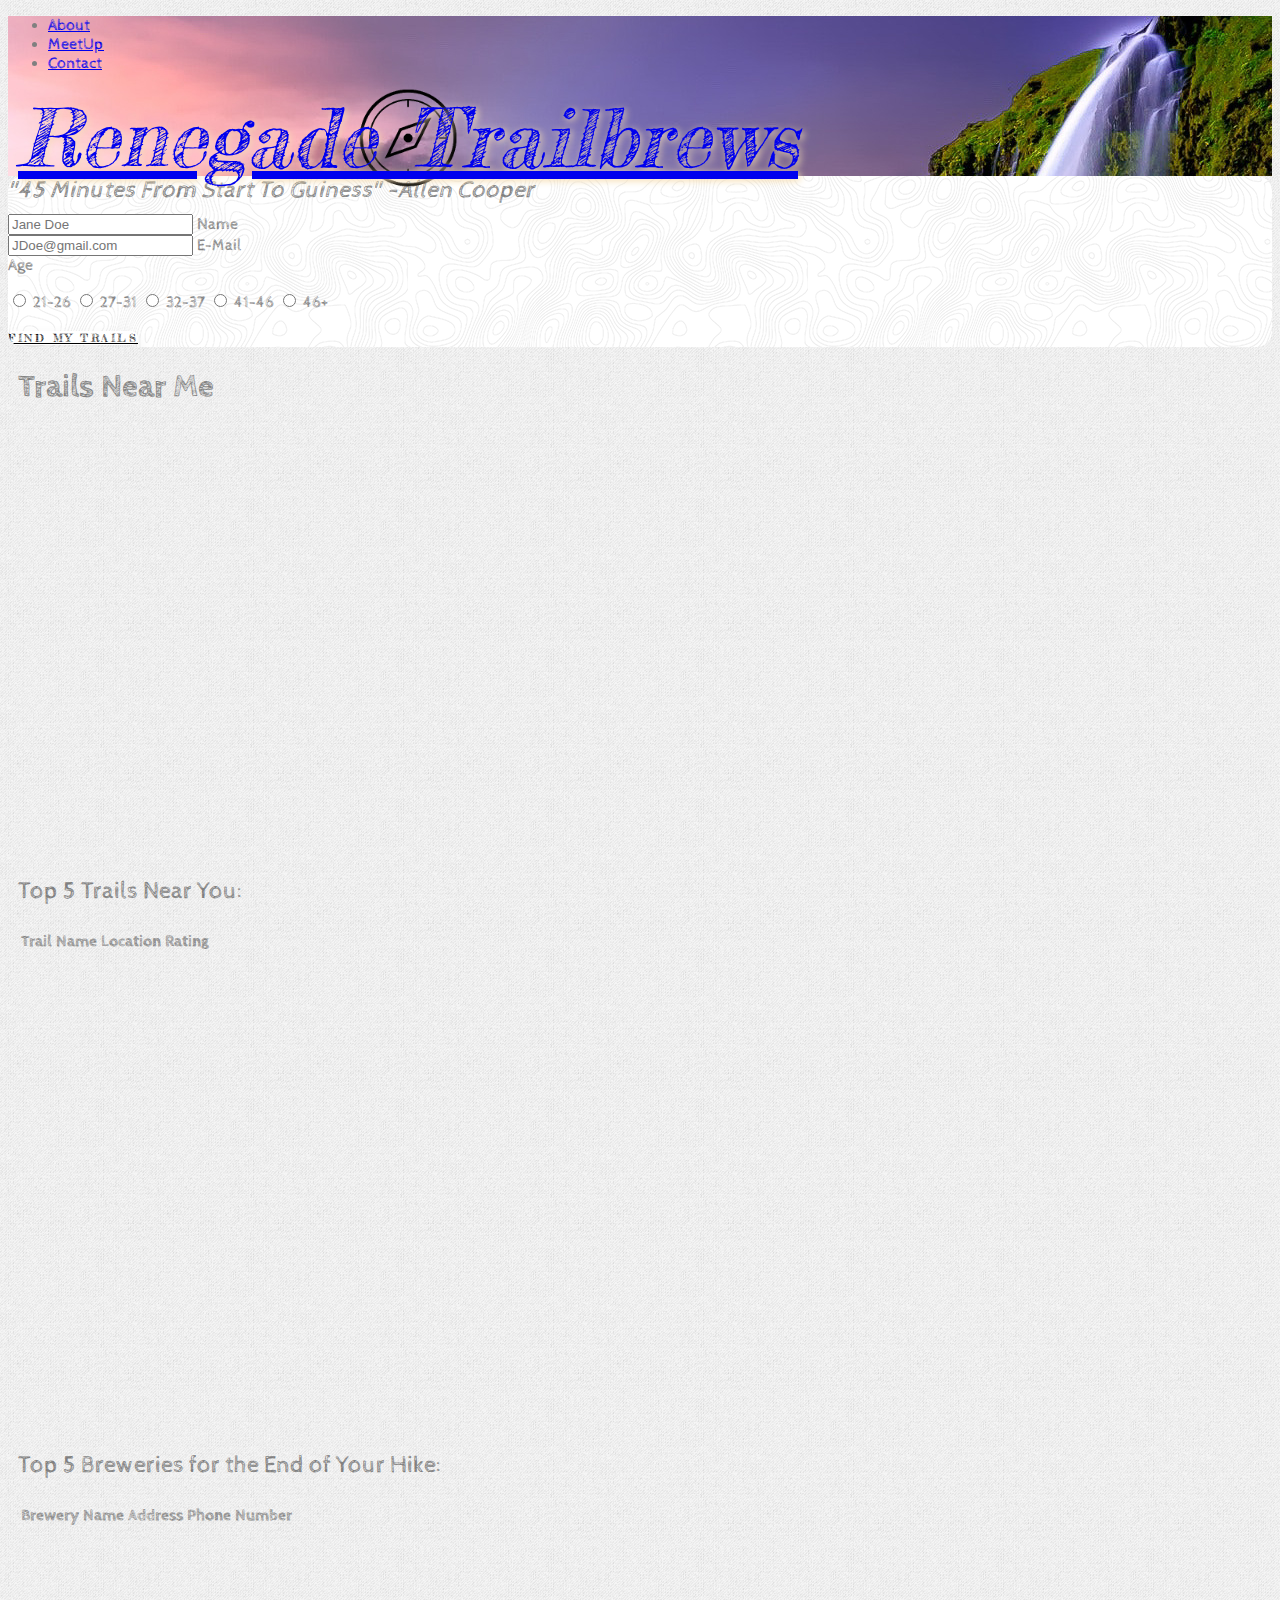
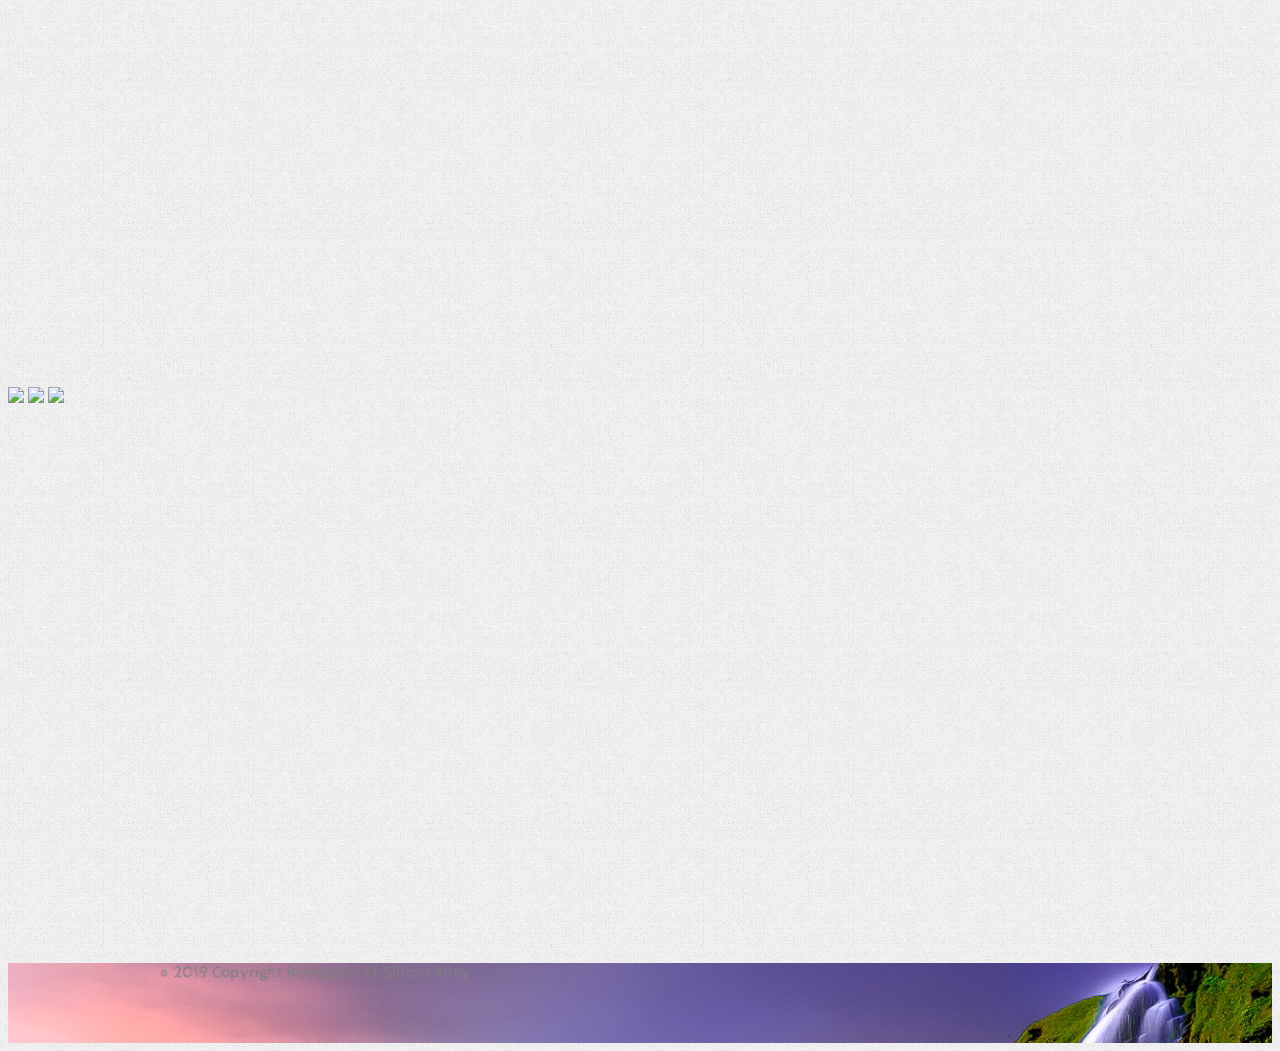
==== index.html @ 769b389a "cleaned up CSS JS" ====
<!DOCTYPE html>
<html lang="en">

<head>
    <meta charset="UTF-8">
    <meta name="viewport" content="width=device-width, initial-scale=1.0">
    <meta http-equiv="X-UA-Compatible" content="ie=edge">
    <script
    src="https://code.jquery.com/jquery-3.4.1.js"
    integrity="sha256-WpOohJOqMqqyKL9FccASB9O0KwACQJpFTUBLTYOVvVU="
    crossorigin="anonymous"></script>
    <!--Import Google Icon Font-->
    <link href="https://fonts.googleapis.com/icon?family=Material+Icons" rel="stylesheet">
        <meta name="viewport" content="width=device-width, initial-scale=1.0"/>
    <!--Import materialize.css-->
    <link type="text/css" rel="stylesheet" href="https://cdnjs.cloudflare.com/ajax/libs/materialize/1.0.0/css/materialize.css"  media="screen,projection"/>
    <link href="https://fonts.googleapis.com/css?family=Cabin+Sketch|Fredericka+the+Great&display=fallback" rel="stylesheet">
    <!-- Link Project CSS -->
    <link type="text/css" rel="stylesheet" href="assets/css/style.css"/>
    <title>Renegade TrailBrews</title>
</head>

<body>
    <nav>
        <div class="nav-wrapper teal darken-1">
          <ul id="nav-mobile" class="left hide-on-med-and-down tabs">
            <li class="tab" target="_self"><a  href="about.html">About</a></li>
            <li class="tab" target="_self"><a  href="meetup.html">MeetUp</a></li>
            <li class="tab" target="_self"><a  href="contact.html">Contact</a></li>
          </ul>
        <div class="logo">
          <a href="#" class="brand-logo center">Renegade Trailbrews
            <img class="gif center" src="./assets/images/animat-compass copy.gif" alt="compass gif">
          </a>
        </div>
      </div>
    </nav>

    <!-- Modal Structure -->
    <div id="modal1" class="modal">
      <div class="modal-content">
        <div id="allenQuote">"45 Minutes From Start To Guiness" -Allen Cooper</div>
        <!--Form for Modal-->
        <div class="row">

            <form class="col s12">
                <div class="row">
                    <div class="input-field col s6">
                        <input placeholder="Jane Doe" id="userName" type="text" class="validate">
                            <label for="name">Name</label>
                    </div>
                </div>
                    <div class="row">
                        <div class="input-field col s6">
                            <input placeholder="JDoe@gmail.com" id="userEmail" type="text" class="validate">
                                <label for="email">E-Mail</label>
                        </div>
                    </div>
                        
                    <label for="age" >Age</label>
                        <div class="row">
                        <p>
                            <label>
                                <input name="age" type="radio" value="21-26"/>
                                    <span>21-26</span>
                            </label>
                        </p>
                        <p>
                            <label>
                                <input name="age" type="radio" value="27-31" />
                                    <span>27-31</span>
                             </label>
                        </p>
                        <p>
                            <label>
                                <input name="age" type="radio" value="32-37" />
                                    <span>32-37</span>
                            </label>
                        </p>
                        <p>
                            <label>
                                <input name="age" type="radio" value="41-46" />
                                    <span>41-46</span>
                            </label>
                        </p>
                        <p>
                            <label>
                                <input name="age" type="radio" value="46+"/>
                                    <span>46+</span>
                            </label>
                        </p>
                      </div>
                    </form>
                </div>  
            <a href="#!" class="modal-close waves-effect waves-green btn-flat btn-large" id="loc-button">Find My Trails</a>
          </div>
        </div> 


    <div class="mapTitle"><h1>Trails Near Me</h1></div>
        <div class="row">
            <div id="map"></div>
                <br>
            <div class="col s6">
            <div class='card large'>
                <div class='card-title'>
                <p class="infoTable">Top 5 Trails Near You: </p>
            </div>
            <div class='card-body'>
                    <table class="table highlight" id="trail-table">
                        <thead>
                            <tr>
                                <th scope="col">Trail Name</th>
                                <th scope="col">Location</th>
                                <th scope="col">Rating</th>
                                <!-- <th scope="col">Difficulty</th>
                                <th scope="col">Condition Details</th> -->
                            </tr>
                        </thead> 
                        <tbody>
                        </tbody>
                    </table>
                </div>
            </div>
        </div>
       
        <div class='col s6'>
        <div class='card large'>
            <div class='card-title'>
                <p class="testbrewery">Top 5 Breweries for the End of Your Hike: </p> 
            </div>
            <div class="card-body">
            <table class="table highlight" id="brewery-table">
                <thead>
                    <tr>
                        <th scope="col">Brewery Name</th>
                        <th scope="col">Address</th>
                        <th scope="col">Phone Number</th>   
                    </tr>
                </thead>
                <tbody>
                </tbody>
            </table>
        </div>
    </div>
</div>
</div>
    
    <div class="carousel">
        <a class="carousel-item" href="#one!"><img src="https://d11i9byukk4agg.cloudfront.net/app/public/assets/stories/1749/main_photo/large/tumblr_nr4axqkfXR1ri43n6o1_1280.jpg?1514614117"></a>
        <!-- <a class="carousel-item" href="#two!"><img src="https://66.media.tumblr.com/99fabe40c866e3b75a11b024de80bb10/tumblr_olset6zxlt1qassaoo1_1280.jpg"></a> -->
        <!-- <a class="carousel-item" href="#three!"><img src="https://66.media.tumblr.com/140b49349dc535946c9f577f09aa7c1b/tumblr_oufptrVd1J1sfaftvo1_1280.jpg"></a> -->
        <a class="carousel-item" href="#four!"><img src="https://66.media.tumblr.com/880cf1f775bb3a011b04e9d5e7222099/tumblr_nnac7jhORa1t7xuqto1_1280.jpg"></a>
        <a class="carousel-item" href="#five!"><img src="https://banknxt.com/wp-content/uploads/2015/05/SW_Josh-Felise.jpg"></a>
    </div>
        <br>
        <br>
        <br>
        <br>
    <footer class="page-footer teal darken-1">
        <div class="footer-copyright">
            <div class="container">
                © 2019 Copyright Renegades of Silicon Alley
            </div>
        </div>
    </footer>



    <script src="https://www.gstatic.com/firebasejs/6.1.1/firebase-app.js"></script>
    <script src="https://www.gstatic.com/firebasejs/6.1.1/firebase-database.js"></script>
    
    <script async defer src="https://maps.googleapis.com/maps/api/js?key=AIzaSyCKZ95YJGcmSmTi1q8vk3RDOQdoHFPD-78"></script>
    <script type="text/javascript" src="assets/javascript/app.js"></script>
    <script src="https://cdnjs.cloudflare.com/ajax/libs/materialize/1.0.0/js/materialize.min.js"></script>


</body>
</html>


    <!-- <script>
        var x = document.getElementById("demo");
        var userLocation;
        var map;
        var trails = [];
        var myLocation;

        function getLocation() {
            if (navigator.geolocation) {
                navigator.geolocation.getCurrentPosition(createMap);

            } else {
                x.innerHTML = "Geolocation is not supported by this browser.";
            }
        }

        function createMap(position) {
            // assign global var with value
            userLocation = position.coords

            var options = {
                zoom: 10,
                center: { lat: userLocation.latitude, lng: userLocation.longitude }
            }
            map = new google.maps.Map(document.getElementById('map'), options);
            var infoWindow = new google.maps.InfoWindow({
                content: '<P>What an amazing location! Are you ready for some fun?</P>'
            });

            addMarker(userLocation)
            callTrailApi();
        }

        function addMarker(coords) {
            var marker = new google.maps.Marker({
                position: {lat: coords.latitude, lng: coords.longitude},
                map: map,
                // icon: 'https://developers.google.com/maps/documentation/javascript/examples/full/images/beachflag.png'
               
            });
        }

        function handleTrails(response) {
            var results=response.trails;

            console.log(results)

            for (i = 0; i < results.length; i++) {
            //---------------------------------------------------------
// // Name of the trail

                    var NameDiv = $("#nameDisplay");
                    var TrailName = results[i].name;
                    var p = $("<p>").text(TrailName);
                    NameDiv.append(p);
// //---------------------------------------------------------
// // Adding location 

                    var LocationDiv = $("#LocationDisplay");
                    var TrailLocation = results[i].location;
                    var p = $("<p>").text(TrailLocation);
                    LocationDiv.append(p);
// //---------------------------------------------------------
// // Adding Rating
                    var TrailDiv = $("#RatingDisplay");
                    var rating = results[i].stars;
                    var p = $("<p>").text(rating);
                    TrailDiv.append(p);
// //---------------------------------------------------------
// // Adding Difficulty Display
                    var DifficultyDiv = $("#DifficultyDisplay");
                    var TrailDifficulty= results[i].difficulty;
                    var p = $("<p>").text("rating" + TrailDifficulty);
                    DifficultyDiv.append(p);
// //---------------------------------------------------------
// // Adding Difficulty Display
                    var ConditionDiv = $("#ConditionDisplay");
                    var details = results[i].conditionDetails;
                    var p = $("<p>").text("rating" + details);
                    ConditionDiv.append(p);

                    addMarker({latitude: results[i].latitude, longitude:results[i].longitude});

        }
        }


        function callTrailApi() {
            $.ajax({
                url: "https://www.hikingproject.com/data/get-trails?lat=" + userLocation.latitude + "&lon=" + userLocation.longitude + "&maxDistance=50&key=200484748-f8ca8efbf0bcd4f50d87851ee05fd10a",
                method: "GET"
            }).then(handleTrails)
        }


        // function showPosition(position) {

        //     x.innerHTML = "Latitude: " + position.coords.latitude +
        //         "<br>Longitude: " + position.coords.longitude;
        //     var Latitud = position.coords.latitude;
        //     var Longitud = position.coords.longitude;

        //     callApi(Latitud, Longitud)
        //     var options = {
        //         zoom: 10,
        //         //     center: { lat: 40.730610, lng: -73.935242}
        //         center: { lat: Latitud, lng: Longitud }
        //     }
        //     // new map
        //     var map = new google.maps.Map(document.getElementById('map'), options);
        //     var marker = new google.maps.Marker({
        //         position: { lat: Latitud, lng: Longitud },
        //         map: map,
        //         // icon: "https://ih1.redbubble.net/image.594580624.1286/ap,550x550,12x16,1,transparent,t.u2.png height='10px' width='10px'"

        //     });
        //     var infoWindow = new google.maps.InfoWindow({
        //         content: '<P>What an amazing location! Are you ready for some fun?</P>'
        //     });

        //     marker.addListener('click', function () {
        //         infoWindow.open(map, marker);

        //     });


        //     // Pending option to add a marker  {content:'<h1>Brooklyn</h1>'});
        //     addMarker({lat: 40.650002, lng: -73.949997});
            
        // }

//         function callApi(x, y) {
//             // AJAX request here for trails api
//             console.log(x, y)

//             // call jquary

            // $.ajax({
            //     url: "https://www.hikingproject.com/data/get-trails?lat=" + x + "&lon=" + y + "&maxDistance=50&key=200484748-f8ca8efbf0bcd4f50d87851ee05fd10a",
            //     method: "GET"
            // }).then(function (response) {
            //     console.log(response)
            //     var results=response.trails;
            //     for(i=0; i< results.length; i++){

            //         results[i].latitude

            //         addMarker({
            //             lat: results[i].latitude,

            //             lng: results[i].longitude
            //         })

                    //  $.ajax({
                    //     url: "https://www.hikingproject.com/data/get-trails?lat=" + x + "&lon=" + y + "&maxDistance=50&key=200484748-f8ca8efbf0bcd4f50d87851ee05fd10a",
                    //     method: "GET"
                    // }).then(handleTrails)
// //---------------------------------------------------------
// // Name of the trail

//                     var NameDiv = $("#nameDisplay");
//                     var TrailName = results[i].name;
//                     var p = $("<p>").text(TrailName);
//                     NameDiv.append(p);
// //---------------------------------------------------------
// // Adding location 

//                     var LocationDiv = $("#LocationDisplay");
//                     var TrailLocation = results[i].location;
//                     var p = $("<p>").text(TrailLocation);
//                     LocationDiv.append(p);
// //---------------------------------------------------------
// // Adding Rating
//                     var TrailDiv = $("#RatingDisplay");
//                     var rating = results[i].stars;
//                     var p = $("<p>").text(rating);
//                     TrailDiv.append(p);
// //---------------------------------------------------------
// // Adding Difficulty Display
//                     var DifficultyDiv = $("#DifficultyDisplay");
//                     var TrailDifficulty= results[i].difficulty;
//                     var p = $("<p>").text("rating" + TrailDifficulty);
//                     DifficultyDiv.append(p);
// //---------------------------------------------------------
// // Adding Difficulty Display
//                     var ConditionDiv = $("#ConditionDisplay");
//                     var details = results[i].conditionDetails;
//                     var p = $("<p>").text("rating" + details);
//                     ConditionDiv.append(p);
// //----------------------------------------------------------------
//                 }
//             });
//         }
//         function initMap() {
//         }
    </script> -->
---- assets/css/style.css ----
body {
    font-family: 'Cabin Sketch', cursive;
    color: grey;
    background-image: url(../images/gray_jean/gray_jean.png);
}

.logo {
    position: absolute;
    width: 100%;
}

.nav-wrapper {
    font-family: 'Cabin Sketch', cursive;
    background-image: url("../images/cascade-clouds-cool-wallpaper-210186-2.jpg");
    height: 160px !important;
}

.page-footer {
    font-family: 'Cabin Sketch', cursive;
    background-image: url("../images/cascade-clouds-cool-wallpaper-210186-2.jpg");
    height: 80px !important;
}

.gif {
    position: absolute;
    height: 200px;
    top: 50%;
    left: 50%;
    transform: translate(-50%, -50%);
    z-index: -1;
}

.brand-logo {
    position: relative !important;
    z-index: 0;
    text-shadow: 2px 2px 7px wheat;
    font-style: italic;
    font-size: 80px !important;
    font-family: 'Fredericka the Great', cursive;
    filter: brightness(100%);
    vertical-align: middle;
    padding: 10px !important;
    max-width: 600px;
  }

.container {
    width: 100%;
    max-width: 960px;
    margin: 0 auto;
    clear: both;
  }

.mapTitle {
    margin-left: 10px;
}

#loc-button {
    width: 200px;
    font-family: 'Fredericka the Great', cursive;
    font-size: 11px;
    text-transform: uppercase;
    letter-spacing: 2.5px;
    font-weight: 500;
    color: #000;
    background-color: #fff;
    border: none;
    border-radius: 45px;
    box-shadow: 0px 8px 15px rgba(0, 0, 0, 0.1);
    transition: all 0.3s ease 0s;
    cursor: pointer;
    outline: none;
    margin-bottom: 20px;
    text-align: center;
    vertical-align: middle;
}
    
#loc-button:hover {
    background-color: rgb(73, 122, 76);
    box-shadow: 0px 15px 20px rgba(9, 145, 90, 0.4);
    color: #fff;
    transform: translateY(-7px);
    }

#map {
    height: 400px;
    width: 100%;
    margin-left: auto;
    margin-right: 600px;
}

.infoTable {
    text-align: center;
    font-size: 24px;
    color: grey;
    margin-top: 20px;
    border-bottom: grey;
}

.infoTable thead {
    display: table-header-group;
}

.table {
    font-size: 16px;
    color: grey;
}

#allenQuote {
    font-size: 24px;
    font-style: italic;
    margin-bottom: 10px;
    }

.modal {
    background-image: url("../images/topography/topography.png");
    color: grey;
    border-radius: 15px;
    overflow-y:auto;
}
    
p {
    display: inline-block;
}

.testbrewery {
    font-size: 24px;
    border-bottom: grey;
}

.card {
    height: 550px !important;
    padding: 10px;
}

.carousel {
    overflow: visible; 
    height: 500px;
} 

.carousel .carousel-item {
    width: 600px;
}
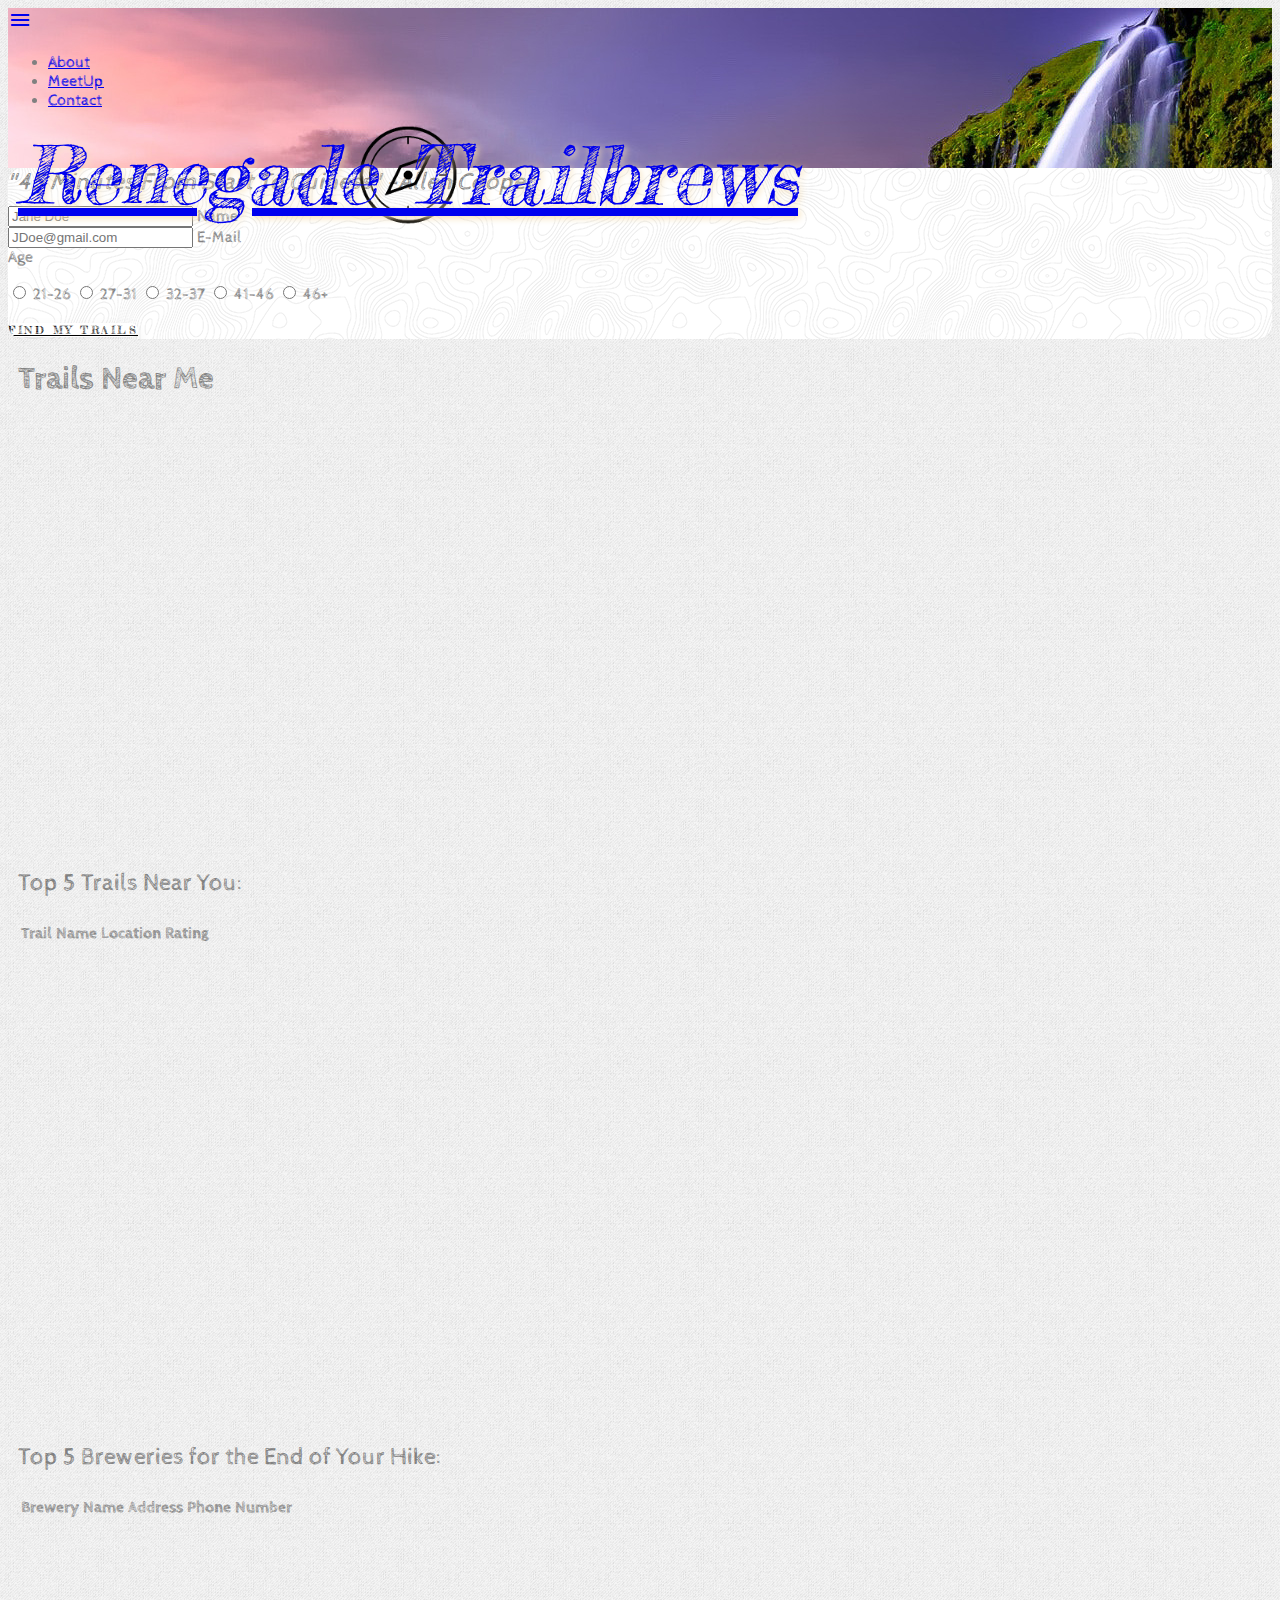
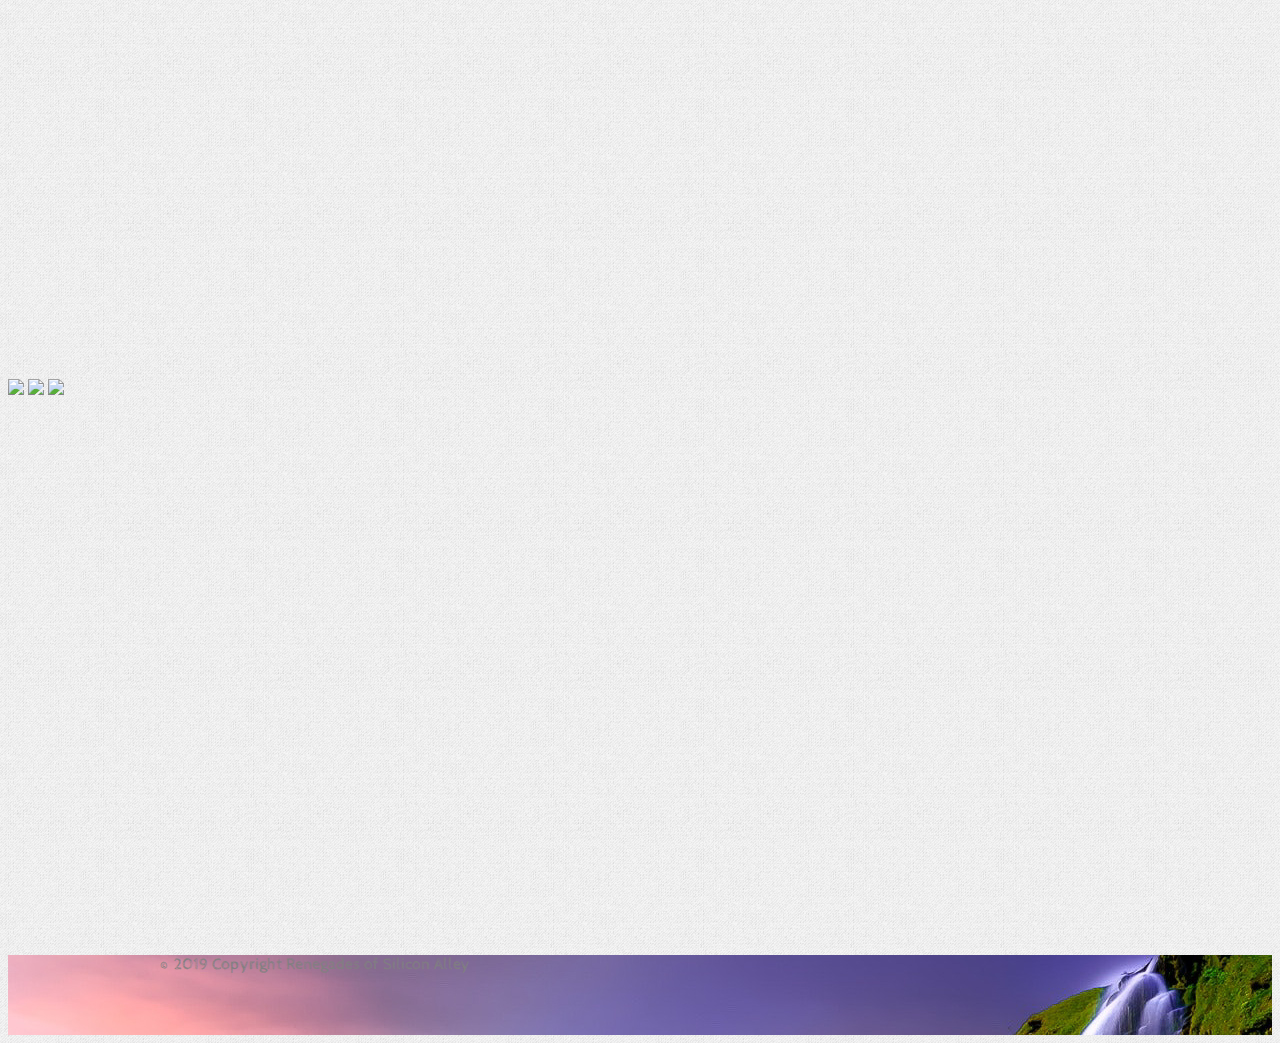
==== commit 6526a894: "html adjustments to clean it up" ====
--- a/index.html
+++ b/index.html
@@ -23,23 +23,24 @@
 <body>
     <nav>
         <div class="nav-wrapper teal darken-1">
-          <ul id="nav-mobile" class="left hide-on-med-and-down tabs">
-            <li class="tab" target="_self"><a  href="about.html">About</a></li>
-            <li class="tab" target="_self"><a  href="meetup.html">MeetUp</a></li>
-            <li class="tab" target="_self"><a  href="contact.html">Contact</a></li>
-          </ul>
-        <div class="logo">
-          <a href="#" class="brand-logo center">Renegade Trailbrews
-            <img class="gif center" src="./assets/images/animat-compass copy.gif" alt="compass gif">
-          </a>
+            <a href="#" data-target="mobile-demo" class="sidenav-trigger"><i class="material-icons">menu</i></a>
+                <ul class="left hide-on-med-and-down">
+                    <li><a href="about.html">About</a></li>
+                    <li><a href="meetup.html">MeetUp</a></li>
+                    <li><a href="contact.html">Contact</a></li>
+                </ul>
+            <div class="logo">
+                <a href="index.html" class="brand-logo center">Renegade Trailbrews
+                    <img class="gif center" src="./assets/images/animat-compass.gif" alt="compass gif">
+                </a>
+            </div>
         </div>
-      </div>
     </nav>
 
     <!-- Modal Structure -->
     <div id="modal1" class="modal">
-      <div class="modal-content">
-        <div id="allenQuote">"45 Minutes From Start To Guiness" -Allen Cooper</div>
+        <div class="modal-content">
+            <div id="allenQuote">"45 Minutes From Start To Guiness" -Allen Cooper</div>
         <!--Form for Modal-->
         <div class="row">
 
@@ -50,12 +51,12 @@
                             <label for="name">Name</label>
                     </div>
                 </div>
-                    <div class="row">
-                        <div class="input-field col s6">
-                            <input placeholder="JDoe@gmail.com" id="userEmail" type="text" class="validate">
-                                <label for="email">E-Mail</label>
-                        </div>
+                <div class="row">
+                    <div class="input-field col s6">
+                        <input placeholder="JDoe@gmail.com" id="userEmail" type="text" class="validate">
+                            <label for="email">E-Mail</label>
                     </div>
+                </div>
                         
                     <label for="age" >Age</label>
                         <div class="row">
@@ -93,63 +94,58 @@
                     </form>
                 </div>  
             <a href="#!" class="modal-close waves-effect waves-green btn-flat btn-large" id="loc-button">Find My Trails</a>
-          </div>
-        </div> 
-
+        </div>
+    </div> 
 
     <div class="mapTitle"><h1>Trails Near Me</h1></div>
         <div class="row">
             <div id="map"></div>
                 <br>
             <div class="col s6">
-            <div class='card large'>
-                <div class='card-title'>
-                <p class="infoTable">Top 5 Trails Near You: </p>
-            </div>
-            <div class='card-body'>
+                <div class='card large'>
+                    <div class='card-title'>
+                        <p class="infoTable">Top 5 Trails Near You: </p>
+                    </div>
+                <div class='card-body'>
                     <table class="table highlight" id="trail-table">
                         <thead>
                             <tr>
                                 <th scope="col">Trail Name</th>
                                 <th scope="col">Location</th>
                                 <th scope="col">Rating</th>
-                                <!-- <th scope="col">Difficulty</th>
-                                <th scope="col">Condition Details</th> -->
                             </tr>
                         </thead> 
-                        <tbody>
-                        </tbody>
+                            <tbody>
+                            </tbody>
+                    </table>
+                </div>
+                </div>
+            </div>
+       
+        <div class='col s6'>
+            <div class='card large'>
+                <div class='card-title'>
+                    <p class="testbrewery">Top 5 Breweries for the End of Your Hike: </p> 
+                </div>
+                <div class="card-body">
+                    <table class="table highlight" id="brewery-table">
+                        <thead>
+                            <tr>
+                                <th scope="col">Brewery Name</th>
+                                <th scope="col">Address</th>
+                                <th scope="col">Phone Number</th>   
+                            </tr>
+                        </thead>
+                            <tbody>
+                            </tbody>
                     </table>
                 </div>
             </div>
         </div>
-       
-        <div class='col s6'>
-        <div class='card large'>
-            <div class='card-title'>
-                <p class="testbrewery">Top 5 Breweries for the End of Your Hike: </p> 
-            </div>
-            <div class="card-body">
-            <table class="table highlight" id="brewery-table">
-                <thead>
-                    <tr>
-                        <th scope="col">Brewery Name</th>
-                        <th scope="col">Address</th>
-                        <th scope="col">Phone Number</th>   
-                    </tr>
-                </thead>
-                <tbody>
-                </tbody>
-            </table>
         </div>
-    </div>
-</div>
-</div>
     
     <div class="carousel">
         <a class="carousel-item" href="#one!"><img src="https://d11i9byukk4agg.cloudfront.net/app/public/assets/stories/1749/main_photo/large/tumblr_nr4axqkfXR1ri43n6o1_1280.jpg?1514614117"></a>
-        <!-- <a class="carousel-item" href="#two!"><img src="https://66.media.tumblr.com/99fabe40c866e3b75a11b024de80bb10/tumblr_olset6zxlt1qassaoo1_1280.jpg"></a> -->
-        <!-- <a class="carousel-item" href="#three!"><img src="https://66.media.tumblr.com/140b49349dc535946c9f577f09aa7c1b/tumblr_oufptrVd1J1sfaftvo1_1280.jpg"></a> -->
         <a class="carousel-item" href="#four!"><img src="https://66.media.tumblr.com/880cf1f775bb3a011b04e9d5e7222099/tumblr_nnac7jhORa1t7xuqto1_1280.jpg"></a>
         <a class="carousel-item" href="#five!"><img src="https://banknxt.com/wp-content/uploads/2015/05/SW_Josh-Felise.jpg"></a>
     </div>
@@ -165,8 +161,6 @@
         </div>
     </footer>
 
-
-
     <script src="https://www.gstatic.com/firebasejs/6.1.1/firebase-app.js"></script>
     <script src="https://www.gstatic.com/firebasejs/6.1.1/firebase-database.js"></script>
     
@@ -174,204 +168,6 @@
     <script type="text/javascript" src="assets/javascript/app.js"></script>
     <script src="https://cdnjs.cloudflare.com/ajax/libs/materialize/1.0.0/js/materialize.min.js"></script>
 
-
 </body>
 </html>
 
-
-    <!-- <script>
-        var x = document.getElementById("demo");
-        var userLocation;
-        var map;
-        var trails = [];
-        var myLocation;
-
-        function getLocation() {
-            if (navigator.geolocation) {
-                navigator.geolocation.getCurrentPosition(createMap);
-
-            } else {
-                x.innerHTML = "Geolocation is not supported by this browser.";
-            }
-        }
-
-        function createMap(position) {
-            // assign global var with value
-            userLocation = position.coords
-
-            var options = {
-                zoom: 10,
-                center: { lat: userLocation.latitude, lng: userLocation.longitude }
-            }
-            map = new google.maps.Map(document.getElementById('map'), options);
-            var infoWindow = new google.maps.InfoWindow({
-                content: '<P>What an amazing location! Are you ready for some fun?</P>'
-            });
-
-            addMarker(userLocation)
-            callTrailApi();
-        }
-
-        function addMarker(coords) {
-            var marker = new google.maps.Marker({
-                position: {lat: coords.latitude, lng: coords.longitude},
-                map: map,
-                // icon: 'https://developers.google.com/maps/documentation/javascript/examples/full/images/beachflag.png'
-               
-            });
-        }
-
-        function handleTrails(response) {
-            var results=response.trails;
-
-            console.log(results)
-
-            for (i = 0; i < results.length; i++) {
-            //---------------------------------------------------------
-// // Name of the trail
-
-                    var NameDiv = $("#nameDisplay");
-                    var TrailName = results[i].name;
-                    var p = $("<p>").text(TrailName);
-                    NameDiv.append(p);
-// //---------------------------------------------------------
-// // Adding location 
-
-                    var LocationDiv = $("#LocationDisplay");
-                    var TrailLocation = results[i].location;
-                    var p = $("<p>").text(TrailLocation);
-                    LocationDiv.append(p);
-// //---------------------------------------------------------
-// // Adding Rating
-                    var TrailDiv = $("#RatingDisplay");
-                    var rating = results[i].stars;
-                    var p = $("<p>").text(rating);
-                    TrailDiv.append(p);
-// //---------------------------------------------------------
-// // Adding Difficulty Display
-                    var DifficultyDiv = $("#DifficultyDisplay");
-                    var TrailDifficulty= results[i].difficulty;
-                    var p = $("<p>").text("rating" + TrailDifficulty);
-                    DifficultyDiv.append(p);
-// //---------------------------------------------------------
-// // Adding Difficulty Display
-                    var ConditionDiv = $("#ConditionDisplay");
-                    var details = results[i].conditionDetails;
-                    var p = $("<p>").text("rating" + details);
-                    ConditionDiv.append(p);
-
-                    addMarker({latitude: results[i].latitude, longitude:results[i].longitude});
-
-        }
-        }
-
-
-        function callTrailApi() {
-            $.ajax({
-                url: "https://www.hikingproject.com/data/get-trails?lat=" + userLocation.latitude + "&lon=" + userLocation.longitude + "&maxDistance=50&key=200484748-f8ca8efbf0bcd4f50d87851ee05fd10a",
-                method: "GET"
-            }).then(handleTrails)
-        }
-
-
-        // function showPosition(position) {
-
-        //     x.innerHTML = "Latitude: " + position.coords.latitude +
-        //         "<br>Longitude: " + position.coords.longitude;
-        //     var Latitud = position.coords.latitude;
-        //     var Longitud = position.coords.longitude;
-
-        //     callApi(Latitud, Longitud)
-        //     var options = {
-        //         zoom: 10,
-        //         //     center: { lat: 40.730610, lng: -73.935242}
-        //         center: { lat: Latitud, lng: Longitud }
-        //     }
-        //     // new map
-        //     var map = new google.maps.Map(document.getElementById('map'), options);
-        //     var marker = new google.maps.Marker({
-        //         position: { lat: Latitud, lng: Longitud },
-        //         map: map,
-        //         // icon: "https://ih1.redbubble.net/image.594580624.1286/ap,550x550,12x16,1,transparent,t.u2.png height='10px' width='10px'"
-
-        //     });
-        //     var infoWindow = new google.maps.InfoWindow({
-        //         content: '<P>What an amazing location! Are you ready for some fun?</P>'
-        //     });
-
-        //     marker.addListener('click', function () {
-        //         infoWindow.open(map, marker);
-
-        //     });
-
-
-        //     // Pending option to add a marker  {content:'<h1>Brooklyn</h1>'});
-        //     addMarker({lat: 40.650002, lng: -73.949997});
-            
-        // }
-
-//         function callApi(x, y) {
-//             // AJAX request here for trails api
-//             console.log(x, y)
-
-//             // call jquary
-
-            // $.ajax({
-            //     url: "https://www.hikingproject.com/data/get-trails?lat=" + x + "&lon=" + y + "&maxDistance=50&key=200484748-f8ca8efbf0bcd4f50d87851ee05fd10a",
-            //     method: "GET"
-            // }).then(function (response) {
-            //     console.log(response)
-            //     var results=response.trails;
-            //     for(i=0; i< results.length; i++){
-
-            //         results[i].latitude
-
-            //         addMarker({
-            //             lat: results[i].latitude,
-
-            //             lng: results[i].longitude
-            //         })
-
-                    //  $.ajax({
-                    //     url: "https://www.hikingproject.com/data/get-trails?lat=" + x + "&lon=" + y + "&maxDistance=50&key=200484748-f8ca8efbf0bcd4f50d87851ee05fd10a",
-                    //     method: "GET"
-                    // }).then(handleTrails)
-// //---------------------------------------------------------
-// // Name of the trail
-
-//                     var NameDiv = $("#nameDisplay");
-//                     var TrailName = results[i].name;
-//                     var p = $("<p>").text(TrailName);
-//                     NameDiv.append(p);
-// //---------------------------------------------------------
-// // Adding location 
-
-//                     var LocationDiv = $("#LocationDisplay");
-//                     var TrailLocation = results[i].location;
-//                     var p = $("<p>").text(TrailLocation);
-//                     LocationDiv.append(p);
-// //---------------------------------------------------------
-// // Adding Rating
-//                     var TrailDiv = $("#RatingDisplay");
-//                     var rating = results[i].stars;
-//                     var p = $("<p>").text(rating);
-//                     TrailDiv.append(p);
-// //---------------------------------------------------------
-// // Adding Difficulty Display
-//                     var DifficultyDiv = $("#DifficultyDisplay");
-//                     var TrailDifficulty= results[i].difficulty;
-//                     var p = $("<p>").text("rating" + TrailDifficulty);
-//                     DifficultyDiv.append(p);
-// //---------------------------------------------------------
-// // Adding Difficulty Display
-//                     var ConditionDiv = $("#ConditionDisplay");
-//                     var details = results[i].conditionDetails;
-//                     var p = $("<p>").text("rating" + details);
-//                     ConditionDiv.append(p);
-// //----------------------------------------------------------------
-//                 }
-//             });
-//         }
-//         function initMap() {
-//         }
-    </script> -->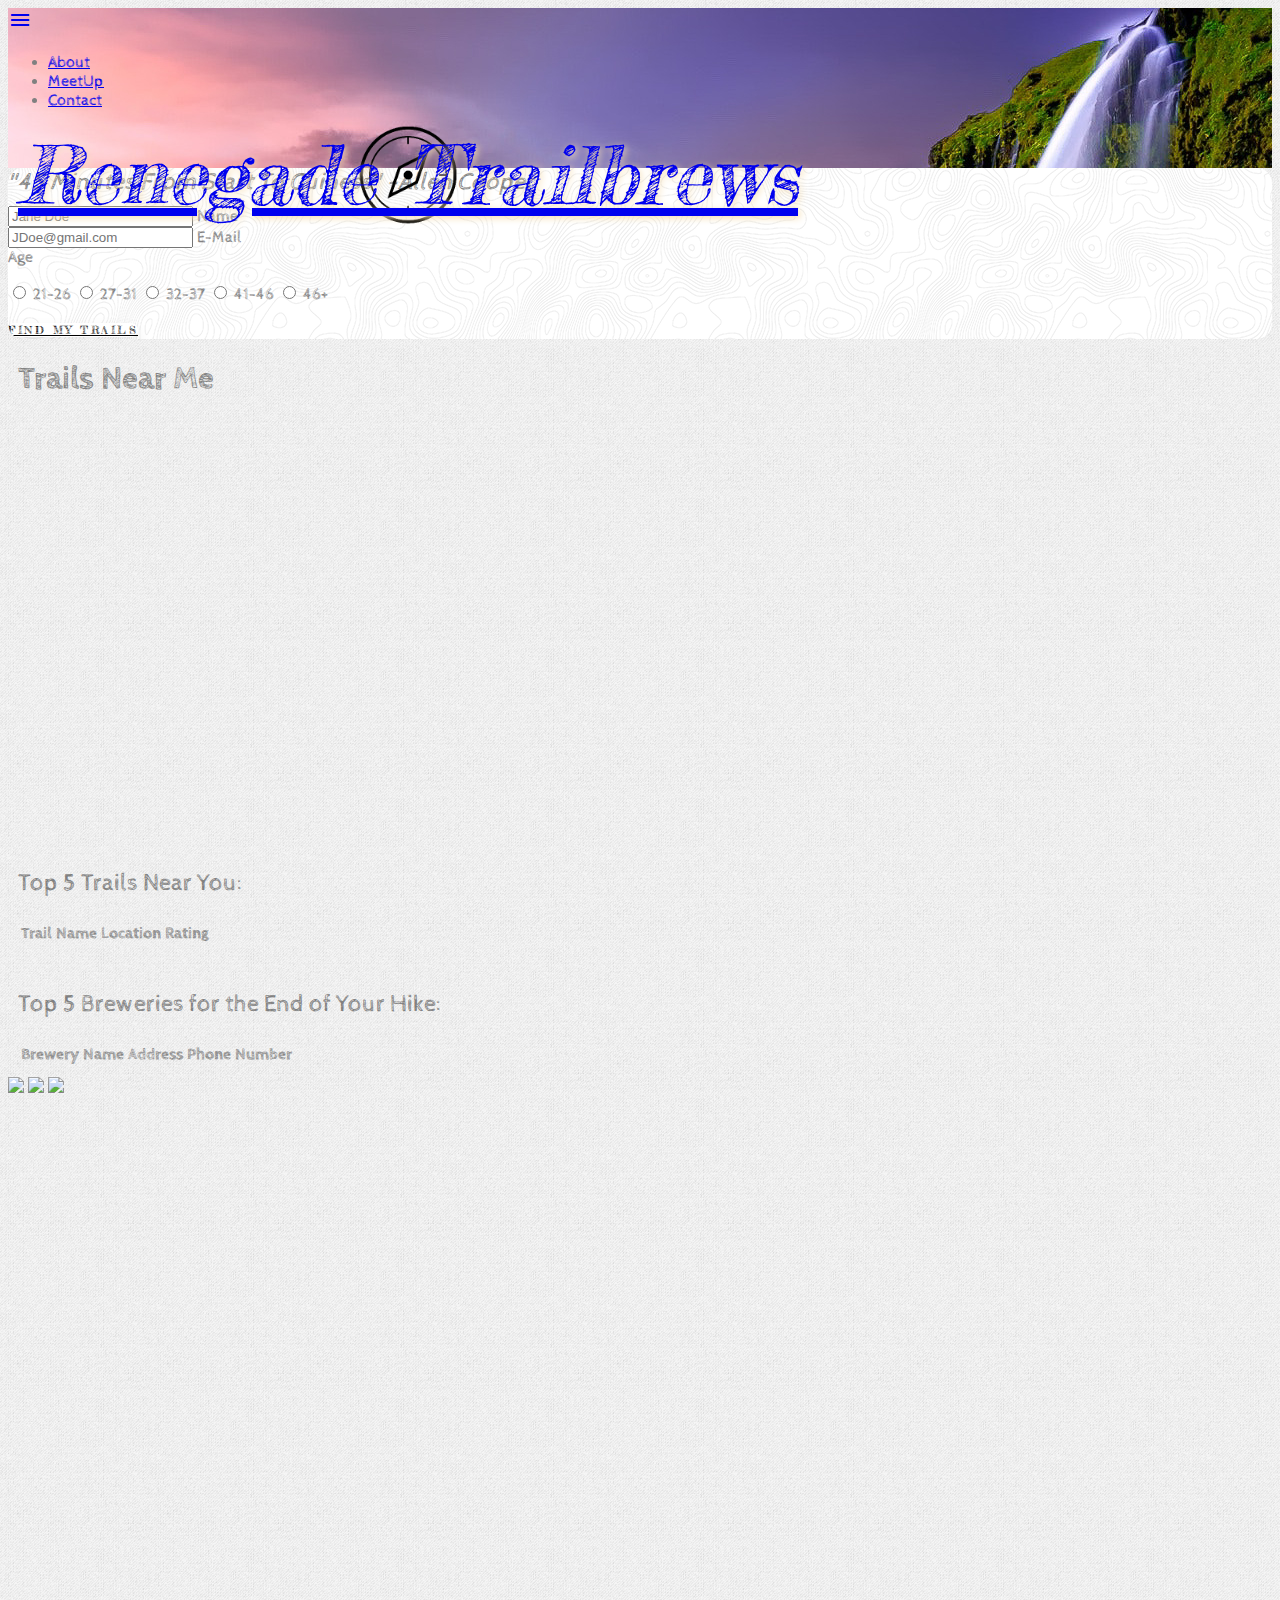
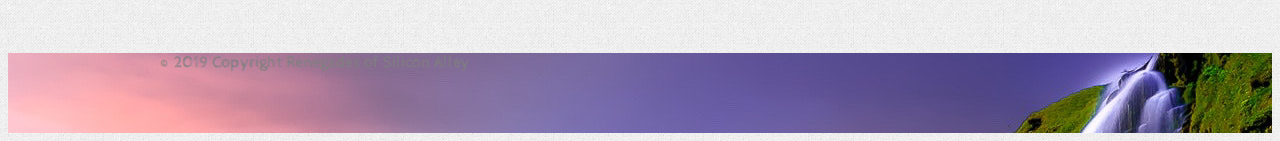
==== commit fe4ec7df: "fixed responsiveness" ====
--- a/index.html
+++ b/index.html
@@ -101,7 +101,7 @@
         <div class="row">
             <div id="map"></div>
                 <br>
-            <div class="col s6">
+            <div class="leftCard col s12 m6">
                 <div class='card large'>
                     <div class='card-title'>
                         <p class="infoTable">Top 5 Trails Near You: </p>
@@ -122,7 +122,7 @@
                 </div>
             </div>
        
-        <div class='col s6'>
+        <div class='rightCard col s12 m6'>
             <div class='card large'>
                 <div class='card-title'>
                     <p class="testbrewery">Top 5 Breweries for the End of Your Hike: </p> 
--- a/assets/css/style.css
+++ b/assets/css/style.css
@@ -1,3 +1,5 @@
+/*# sourceMappingURL=style.css.map */
+
 body {
     font-family: 'Cabin Sketch', cursive;
     color: grey;
@@ -55,31 +57,31 @@
 }
 
 #loc-button {
-    width: 200px;
-    font-family: 'Fredericka the Great', cursive;
-    font-size: 11px;
-    text-transform: uppercase;
-    letter-spacing: 2.5px;
-    font-weight: 500;
-    color: #000;
-    background-color: #fff;
-    border: none;
-    border-radius: 45px;
-    box-shadow: 0px 8px 15px rgba(0, 0, 0, 0.1);
-    transition: all 0.3s ease 0s;
-    cursor: pointer;
-    outline: none;
-    margin-bottom: 20px;
-    text-align: center;
-    vertical-align: middle;
-}
+        width: 200px;
+        font-family: 'Fredericka the Great', cursive;
+        font-size: 11px;
+        text-transform: uppercase;
+        letter-spacing: 2.5px;
+        font-weight: 500;
+        color: #000;
+        background-color: #fff;
+        border: none;
+        border-radius: 45px;
+        box-shadow: 0px 8px 15px rgba(0, 0, 0, 0.1);
+        transition: all 0.3s ease 0s;
+        cursor: pointer;
+        outline: none;
+        margin-bottom: 20px;
+        text-align: center;
+        vertical-align: middle;
+    }
     
-#loc-button:hover {
-    background-color: rgb(73, 122, 76);
-    box-shadow: 0px 15px 20px rgba(9, 145, 90, 0.4);
-    color: #fff;
-    transform: translateY(-7px);
-    }
+    #loc-button:hover {
+        background-color: rgb(73, 122, 76);
+        box-shadow: 0px 15px 20px rgba(9, 145, 90, 0.4);
+        color: #fff;
+        transform: translateY(-7px);
+      }
 
 #map {
     height: 400px;
@@ -105,19 +107,19 @@
     color: grey;
 }
 
-#allenQuote {
-    font-size: 24px;
-    font-style: italic;
-    margin-bottom: 10px;
+    #allenQuote {
+        font-size: 24px;
+        font-style: italic;
+        margin-bottom: 10px;
     }
 
-.modal {
-    background-image: url("../images/topography/topography.png");
-    color: grey;
-    border-radius: 15px;
-    overflow-y:auto;
-}
-    
+    .modal {
+        background-image: url("../images/topography/topography.png");
+        color: grey;
+        border-radius: 15px;
+        overflow-y: scroll;
+    }
+
 p {
     display: inline-block;
 }
@@ -128,8 +130,10 @@
 }
 
 .card {
-    height: 550px !important;
+    /* height: 550px !important; */
     padding: 10px;
+    font-size: 2vw;
+    overflow: auto;
 }
 
 .carousel {
@@ -139,4 +143,4 @@
 
 .carousel .carousel-item {
     width: 600px;
-}+}
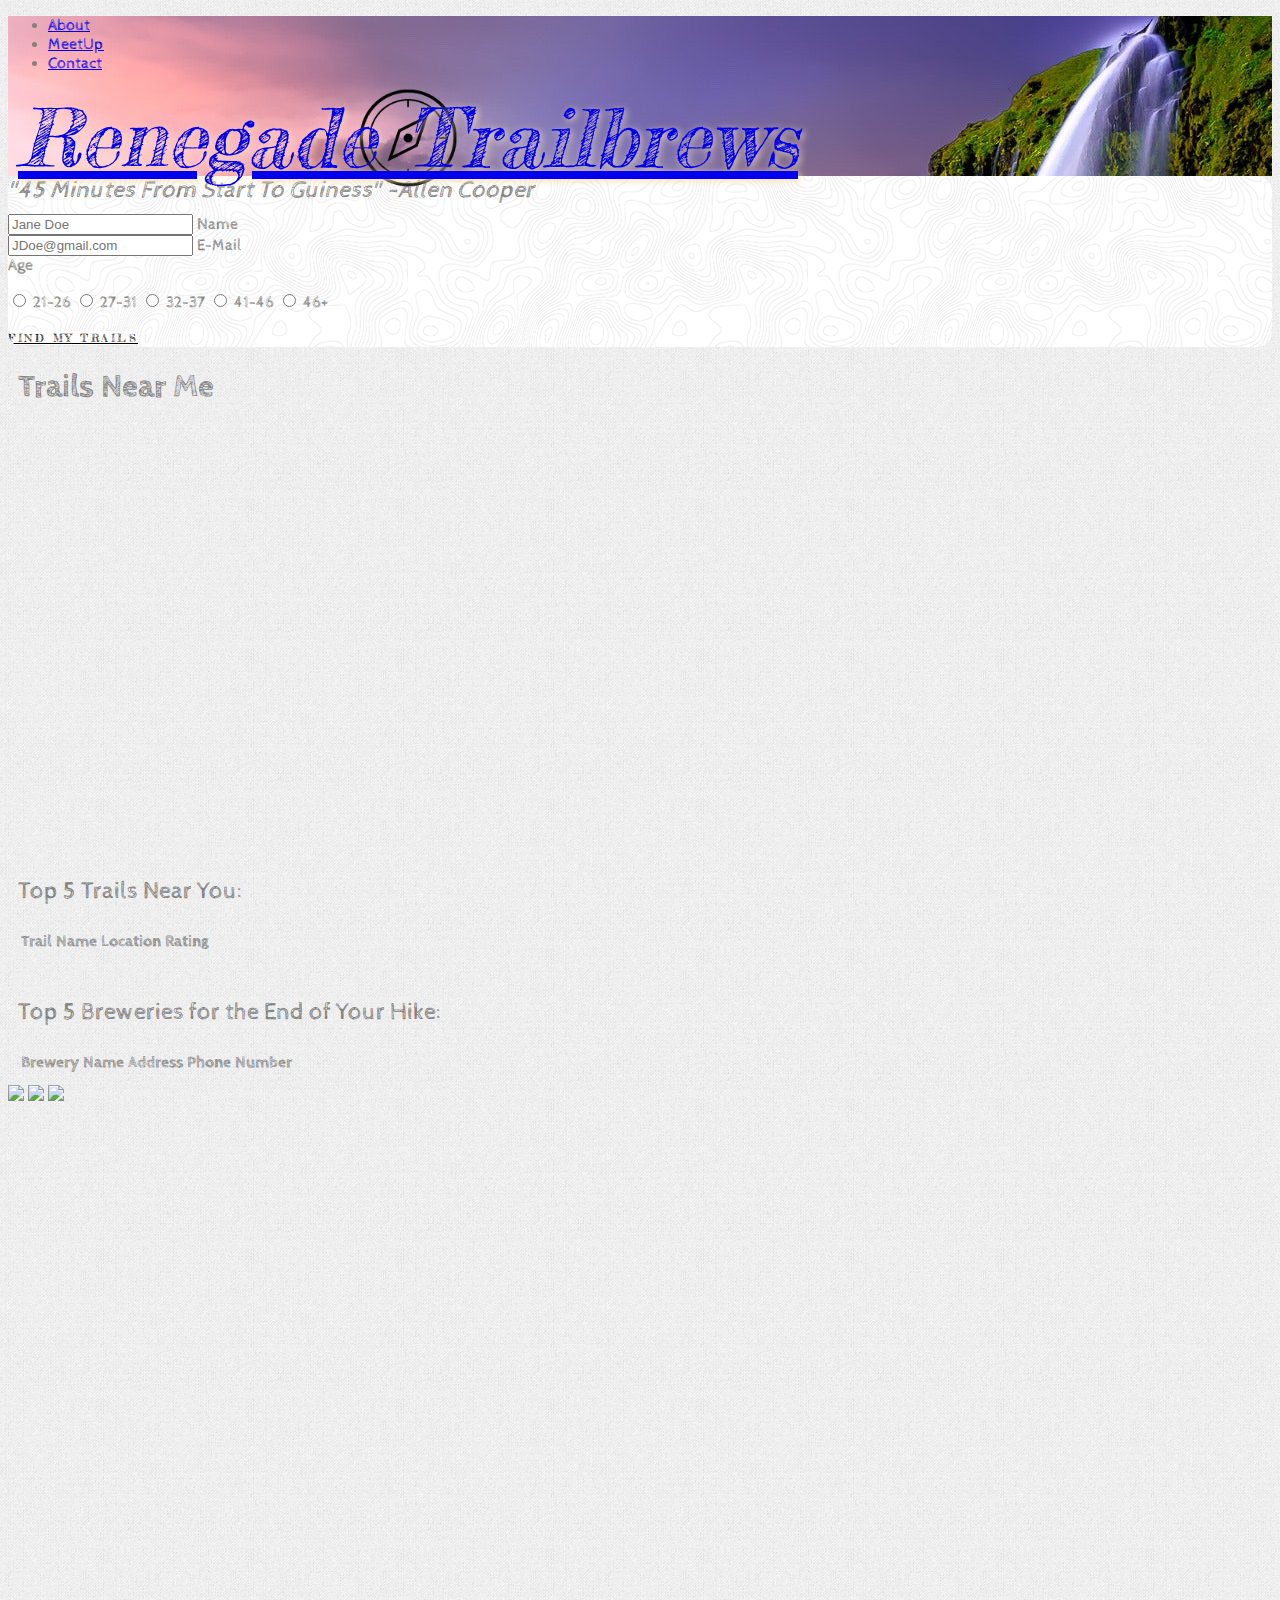
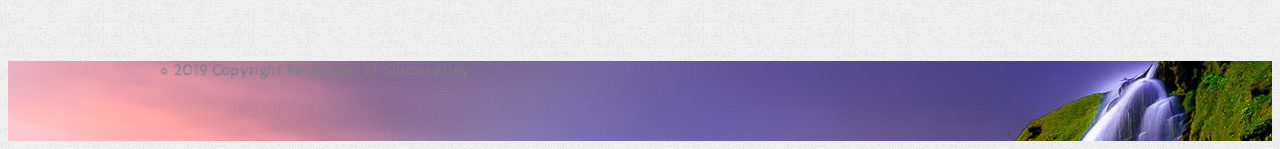
==== commit a44a434c: "update css" ====
--- a/index.html
+++ b/index.html
@@ -23,24 +23,23 @@
 <body>
     <nav>
         <div class="nav-wrapper teal darken-1">
-            <a href="#" data-target="mobile-demo" class="sidenav-trigger"><i class="material-icons">menu</i></a>
-                <ul class="left hide-on-med-and-down">
-                    <li><a href="about.html">About</a></li>
-                    <li><a href="meetup.html">MeetUp</a></li>
-                    <li><a href="contact.html">Contact</a></li>
-                </ul>
-            <div class="logo">
-                <a href="index.html" class="brand-logo center">Renegade Trailbrews
-                    <img class="gif center" src="./assets/images/animat-compass.gif" alt="compass gif">
-                </a>
-            </div>
+          <ul id="nav-mobile" class="left hide-on-med-and-down tabs">
+            <li class="tab" target="_self"><a  href="about.html">About</a></li>
+            <li class="tab" target="_self"><a  href="meetup.html">MeetUp</a></li>
+            <li class="tab" target="_self"><a  href="contact.html">Contact</a></li>
+          </ul>
+        <div class="logo">
+          <a href="#" class="brand-logo center">Renegade Trailbrews
+            <img class="gif center" src="./assets/images/animat-compass copy.gif" alt="compass gif">
+          </a>
         </div>
+      </div>
     </nav>
 
     <!-- Modal Structure -->
     <div id="modal1" class="modal">
-        <div class="modal-content">
-            <div id="allenQuote">"45 Minutes From Start To Guiness" -Allen Cooper</div>
+      <div class="modal-content">
+        <div id="allenQuote">"45 Minutes From Start To Guiness" -Allen Cooper</div>
         <!--Form for Modal-->
         <div class="row">
 
@@ -51,12 +50,12 @@
                             <label for="name">Name</label>
                     </div>
                 </div>
-                <div class="row">
-                    <div class="input-field col s6">
-                        <input placeholder="JDoe@gmail.com" id="userEmail" type="text" class="validate">
-                            <label for="email">E-Mail</label>
+                    <div class="row">
+                        <div class="input-field col s6">
+                            <input placeholder="JDoe@gmail.com" id="userEmail" type="text" class="validate">
+                                <label for="email">E-Mail</label>
+                        </div>
                     </div>
-                </div>
                         
                     <label for="age" >Age</label>
                         <div class="row">
@@ -94,58 +93,63 @@
                     </form>
                 </div>  
             <a href="#!" class="modal-close waves-effect waves-green btn-flat btn-large" id="loc-button">Find My Trails</a>
-        </div>
-    </div> 
+          </div>
+        </div> 
+
 
     <div class="mapTitle"><h1>Trails Near Me</h1></div>
         <div class="row">
             <div id="map"></div>
                 <br>
-            <div class="leftCard col s12 m6">
-                <div class='card large'>
-                    <div class='card-title'>
-                        <p class="infoTable">Top 5 Trails Near You: </p>
-                    </div>
-                <div class='card-body'>
+            <div class="col s12 m6">
+            <div class='card large'>
+                <div class='card-title'>
+                <p class="infoTable">Top 5 Trails Near You: </p>
+            </div>
+            <div class='card-body'>
                     <table class="table highlight" id="trail-table">
                         <thead>
                             <tr>
                                 <th scope="col">Trail Name</th>
                                 <th scope="col">Location</th>
                                 <th scope="col">Rating</th>
+                                <!-- <th scope="col">Difficulty</th>
+                                <th scope="col">Condition Details</th> -->
                             </tr>
                         </thead> 
-                            <tbody>
-                            </tbody>
-                    </table>
-                </div>
-                </div>
-            </div>
-       
-        <div class='rightCard col s12 m6'>
-            <div class='card large'>
-                <div class='card-title'>
-                    <p class="testbrewery">Top 5 Breweries for the End of Your Hike: </p> 
-                </div>
-                <div class="card-body">
-                    <table class="table highlight" id="brewery-table">
-                        <thead>
-                            <tr>
-                                <th scope="col">Brewery Name</th>
-                                <th scope="col">Address</th>
-                                <th scope="col">Phone Number</th>   
-                            </tr>
-                        </thead>
-                            <tbody>
-                            </tbody>
+                        <tbody>
+                        </tbody>
                     </table>
                 </div>
             </div>
         </div>
+       
+        <div class='col s12 m6'>
+        <div class='card large'>
+            <div class='card-title'>
+                <p class="testbrewery">Top 5 Breweries for the End of Your Hike: </p> 
+            </div>
+            <div class="card-body">
+            <table class="table highlight" id="brewery-table">
+                <thead>
+                    <tr>
+                        <th scope="col">Brewery Name</th>
+                        <th scope="col">Address</th>
+                        <th scope="col">Phone Number</th>   
+                    </tr>
+                </thead>
+                <tbody>
+                </tbody>
+            </table>
         </div>
+    </div>
+</div>
+</div>
     
     <div class="carousel">
         <a class="carousel-item" href="#one!"><img src="https://d11i9byukk4agg.cloudfront.net/app/public/assets/stories/1749/main_photo/large/tumblr_nr4axqkfXR1ri43n6o1_1280.jpg?1514614117"></a>
+        <!-- <a class="carousel-item" href="#two!"><img src="https://66.media.tumblr.com/99fabe40c866e3b75a11b024de80bb10/tumblr_olset6zxlt1qassaoo1_1280.jpg"></a> -->
+        <!-- <a class="carousel-item" href="#three!"><img src="https://66.media.tumblr.com/140b49349dc535946c9f577f09aa7c1b/tumblr_oufptrVd1J1sfaftvo1_1280.jpg"></a> -->
         <a class="carousel-item" href="#four!"><img src="https://66.media.tumblr.com/880cf1f775bb3a011b04e9d5e7222099/tumblr_nnac7jhORa1t7xuqto1_1280.jpg"></a>
         <a class="carousel-item" href="#five!"><img src="https://banknxt.com/wp-content/uploads/2015/05/SW_Josh-Felise.jpg"></a>
     </div>
@@ -161,6 +165,8 @@
         </div>
     </footer>
 
+
+
     <script src="https://www.gstatic.com/firebasejs/6.1.1/firebase-app.js"></script>
     <script src="https://www.gstatic.com/firebasejs/6.1.1/firebase-database.js"></script>
     
@@ -168,6 +174,204 @@
     <script type="text/javascript" src="assets/javascript/app.js"></script>
     <script src="https://cdnjs.cloudflare.com/ajax/libs/materialize/1.0.0/js/materialize.min.js"></script>
 
+
 </body>
 </html>
 
+
+    <!-- <script>
+        var x = document.getElementById("demo");
+        var userLocation;
+        var map;
+        var trails = [];
+        var myLocation;
+
+        function getLocation() {
+            if (navigator.geolocation) {
+                navigator.geolocation.getCurrentPosition(createMap);
+
+            } else {
+                x.innerHTML = "Geolocation is not supported by this browser.";
+            }
+        }
+
+        function createMap(position) {
+            // assign global var with value
+            userLocation = position.coords
+
+            var options = {
+                zoom: 10,
+                center: { lat: userLocation.latitude, lng: userLocation.longitude }
+            }
+            map = new google.maps.Map(document.getElementById('map'), options);
+            var infoWindow = new google.maps.InfoWindow({
+                content: '<P>What an amazing location! Are you ready for some fun?</P>'
+            });
+
+            addMarker(userLocation)
+            callTrailApi();
+        }
+
+        function addMarker(coords) {
+            var marker = new google.maps.Marker({
+                position: {lat: coords.latitude, lng: coords.longitude},
+                map: map,
+                // icon: 'https://developers.google.com/maps/documentation/javascript/examples/full/images/beachflag.png'
+               
+            });
+        }
+
+        function handleTrails(response) {
+            var results=response.trails;
+
+            console.log(results)
+
+            for (i = 0; i < results.length; i++) {
+            //---------------------------------------------------------
+// // Name of the trail
+
+                    var NameDiv = $("#nameDisplay");
+                    var TrailName = results[i].name;
+                    var p = $("<p>").text(TrailName);
+                    NameDiv.append(p);
+// //---------------------------------------------------------
+// // Adding location 
+
+                    var LocationDiv = $("#LocationDisplay");
+                    var TrailLocation = results[i].location;
+                    var p = $("<p>").text(TrailLocation);
+                    LocationDiv.append(p);
+// //---------------------------------------------------------
+// // Adding Rating
+                    var TrailDiv = $("#RatingDisplay");
+                    var rating = results[i].stars;
+                    var p = $("<p>").text(rating);
+                    TrailDiv.append(p);
+// //---------------------------------------------------------
+// // Adding Difficulty Display
+                    var DifficultyDiv = $("#DifficultyDisplay");
+                    var TrailDifficulty= results[i].difficulty;
+                    var p = $("<p>").text("rating" + TrailDifficulty);
+                    DifficultyDiv.append(p);
+// //---------------------------------------------------------
+// // Adding Difficulty Display
+                    var ConditionDiv = $("#ConditionDisplay");
+                    var details = results[i].conditionDetails;
+                    var p = $("<p>").text("rating" + details);
+                    ConditionDiv.append(p);
+
+                    addMarker({latitude: results[i].latitude, longitude:results[i].longitude});
+
+        }
+        }
+
+
+        function callTrailApi() {
+            $.ajax({
+                url: "https://www.hikingproject.com/data/get-trails?lat=" + userLocation.latitude + "&lon=" + userLocation.longitude + "&maxDistance=50&key=200484748-f8ca8efbf0bcd4f50d87851ee05fd10a",
+                method: "GET"
+            }).then(handleTrails)
+        }
+
+
+        // function showPosition(position) {
+
+        //     x.innerHTML = "Latitude: " + position.coords.latitude +
+        //         "<br>Longitude: " + position.coords.longitude;
+        //     var Latitud = position.coords.latitude;
+        //     var Longitud = position.coords.longitude;
+
+        //     callApi(Latitud, Longitud)
+        //     var options = {
+        //         zoom: 10,
+        //         //     center: { lat: 40.730610, lng: -73.935242}
+        //         center: { lat: Latitud, lng: Longitud }
+        //     }
+        //     // new map
+        //     var map = new google.maps.Map(document.getElementById('map'), options);
+        //     var marker = new google.maps.Marker({
+        //         position: { lat: Latitud, lng: Longitud },
+        //         map: map,
+        //         // icon: "https://ih1.redbubble.net/image.594580624.1286/ap,550x550,12x16,1,transparent,t.u2.png height='10px' width='10px'"
+
+        //     });
+        //     var infoWindow = new google.maps.InfoWindow({
+        //         content: '<P>What an amazing location! Are you ready for some fun?</P>'
+        //     });
+
+        //     marker.addListener('click', function () {
+        //         infoWindow.open(map, marker);
+
+        //     });
+
+
+        //     // Pending option to add a marker  {content:'<h1>Brooklyn</h1>'});
+        //     addMarker({lat: 40.650002, lng: -73.949997});
+            
+        // }
+
+//         function callApi(x, y) {
+//             // AJAX request here for trails api
+//             console.log(x, y)
+
+//             // call jquary
+
+            // $.ajax({
+            //     url: "https://www.hikingproject.com/data/get-trails?lat=" + x + "&lon=" + y + "&maxDistance=50&key=200484748-f8ca8efbf0bcd4f50d87851ee05fd10a",
+            //     method: "GET"
+            // }).then(function (response) {
+            //     console.log(response)
+            //     var results=response.trails;
+            //     for(i=0; i< results.length; i++){
+
+            //         results[i].latitude
+
+            //         addMarker({
+            //             lat: results[i].latitude,
+
+            //             lng: results[i].longitude
+            //         })
+
+                    //  $.ajax({
+                    //     url: "https://www.hikingproject.com/data/get-trails?lat=" + x + "&lon=" + y + "&maxDistance=50&key=200484748-f8ca8efbf0bcd4f50d87851ee05fd10a",
+                    //     method: "GET"
+                    // }).then(handleTrails)
+// //---------------------------------------------------------
+// // Name of the trail
+
+//                     var NameDiv = $("#nameDisplay");
+//                     var TrailName = results[i].name;
+//                     var p = $("<p>").text(TrailName);
+//                     NameDiv.append(p);
+// //---------------------------------------------------------
+// // Adding location 
+
+//                     var LocationDiv = $("#LocationDisplay");
+//                     var TrailLocation = results[i].location;
+//                     var p = $("<p>").text(TrailLocation);
+//                     LocationDiv.append(p);
+// //---------------------------------------------------------
+// // Adding Rating
+//                     var TrailDiv = $("#RatingDisplay");
+//                     var rating = results[i].stars;
+//                     var p = $("<p>").text(rating);
+//                     TrailDiv.append(p);
+// //---------------------------------------------------------
+// // Adding Difficulty Display
+//                     var DifficultyDiv = $("#DifficultyDisplay");
+//                     var TrailDifficulty= results[i].difficulty;
+//                     var p = $("<p>").text("rating" + TrailDifficulty);
+//                     DifficultyDiv.append(p);
+// //---------------------------------------------------------
+// // Adding Difficulty Display
+//                     var ConditionDiv = $("#ConditionDisplay");
+//                     var details = results[i].conditionDetails;
+//                     var p = $("<p>").text("rating" + details);
+//                     ConditionDiv.append(p);
+// //----------------------------------------------------------------
+//                 }
+//             });
+//         }
+//         function initMap() {
+//         }
+    </script> -->--- a/assets/css/style.css
+++ b/assets/css/style.css
@@ -1,5 +1,3 @@
-/*# sourceMappingURL=style.css.map */
-
 body {
     font-family: 'Cabin Sketch', cursive;
     color: grey;
@@ -57,31 +55,31 @@
 }
 
 #loc-button {
-        width: 200px;
-        font-family: 'Fredericka the Great', cursive;
-        font-size: 11px;
-        text-transform: uppercase;
-        letter-spacing: 2.5px;
-        font-weight: 500;
-        color: #000;
-        background-color: #fff;
-        border: none;
-        border-radius: 45px;
-        box-shadow: 0px 8px 15px rgba(0, 0, 0, 0.1);
-        transition: all 0.3s ease 0s;
-        cursor: pointer;
-        outline: none;
-        margin-bottom: 20px;
-        text-align: center;
-        vertical-align: middle;
+    width: 200px;
+    font-family: 'Fredericka the Great', cursive;
+    font-size: 11px;
+    text-transform: uppercase;
+    letter-spacing: 2.5px;
+    font-weight: 500;
+    color: #000;
+    background-color: #fff;
+    border: none;
+    border-radius: 45px;
+    box-shadow: 0px 8px 15px rgba(0, 0, 0, 0.1);
+    transition: all 0.3s ease 0s;
+    cursor: pointer;
+    outline: none;
+    margin-bottom: 20px;
+    text-align: center;
+    vertical-align: middle;
+}
+    
+#loc-button:hover {
+    background-color: rgb(73, 122, 76);
+    box-shadow: 0px 15px 20px rgba(9, 145, 90, 0.4);
+    color: #fff;
+    transform: translateY(-7px);
     }
-    
-    #loc-button:hover {
-        background-color: rgb(73, 122, 76);
-        box-shadow: 0px 15px 20px rgba(9, 145, 90, 0.4);
-        color: #fff;
-        transform: translateY(-7px);
-      }
 
 #map {
     height: 400px;
@@ -107,19 +105,19 @@
     color: grey;
 }
 
-    #allenQuote {
-        font-size: 24px;
-        font-style: italic;
-        margin-bottom: 10px;
+#allenQuote {
+    font-size: 24px;
+    font-style: italic;
+    margin-bottom: 10px;
     }
 
-    .modal {
-        background-image: url("../images/topography/topography.png");
-        color: grey;
-        border-radius: 15px;
-        overflow-y: scroll;
-    }
-
+.modal {
+    background-image: url("../images/topography/topography.png");
+    color: grey;
+    border-radius: 15px;
+    overflow-y:auto;
+}
+    
 p {
     display: inline-block;
 }
@@ -132,8 +130,7 @@
 .card {
     /* height: 550px !important; */
     padding: 10px;
-    font-size: 2vw;
-    overflow: auto;
+    overflow-y: auto;
 }
 
 .carousel {
@@ -143,4 +140,4 @@
 
 .carousel .carousel-item {
     width: 600px;
-}
+}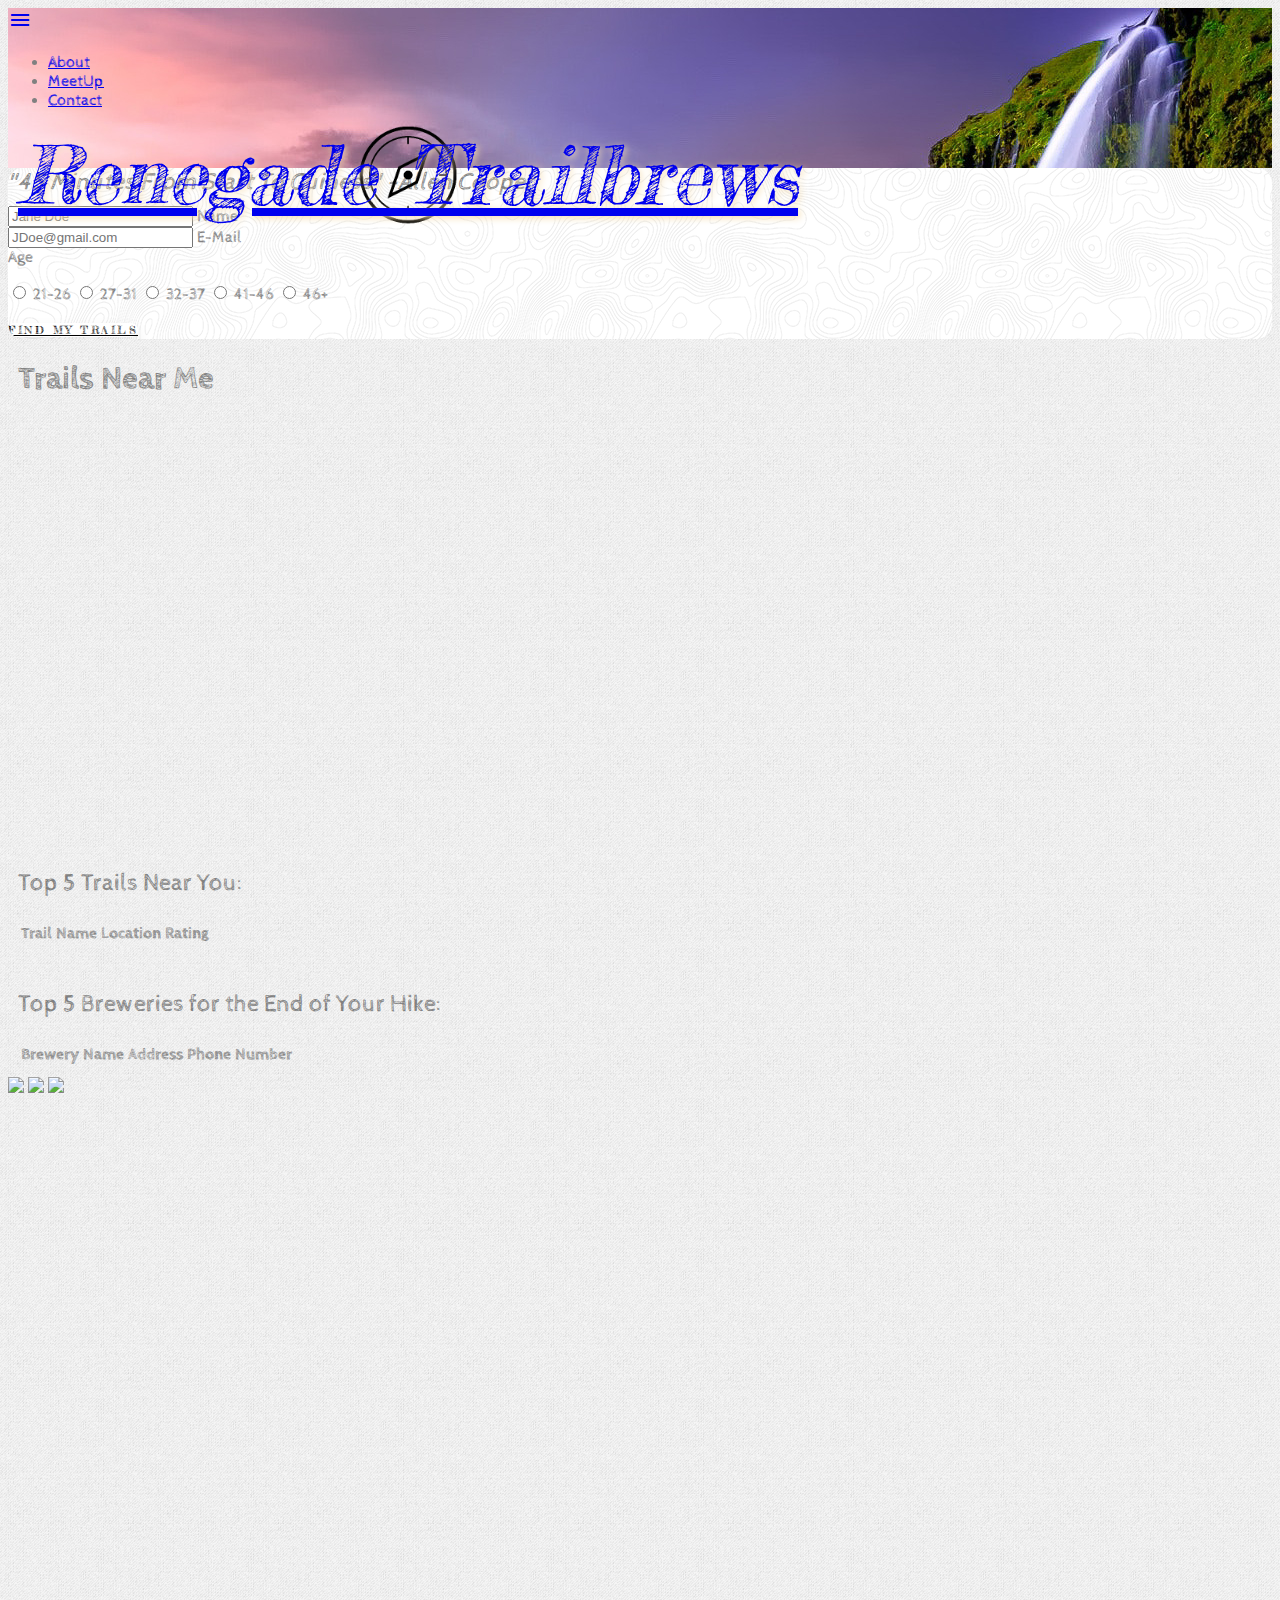
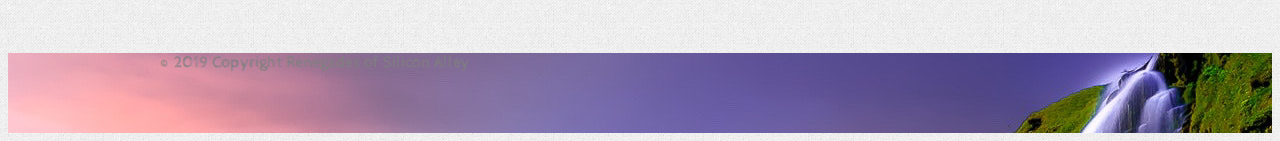
==== commit dfb4dac0: "ruined branch" ====
--- a/index.html
+++ b/index.html
@@ -23,23 +23,24 @@
 <body>
     <nav>
         <div class="nav-wrapper teal darken-1">
-          <ul id="nav-mobile" class="left hide-on-med-and-down tabs">
-            <li class="tab" target="_self"><a  href="about.html">About</a></li>
-            <li class="tab" target="_self"><a  href="meetup.html">MeetUp</a></li>
-            <li class="tab" target="_self"><a  href="contact.html">Contact</a></li>
-          </ul>
-        <div class="logo">
-          <a href="#" class="brand-logo center">Renegade Trailbrews
-            <img class="gif center" src="./assets/images/animat-compass copy.gif" alt="compass gif">
-          </a>
+            <a href="#" data-target="mobile-demo" class="sidenav-trigger"><i class="material-icons">menu</i></a>
+                <ul class="left hide-on-med-and-down">
+                    <li><a href="about.html">About</a></li>
+                    <li><a href="meetup.html">MeetUp</a></li>
+                    <li><a href="contact.html">Contact</a></li>
+                </ul>
+            <div class="logo">
+                <a href="index.html" class="brand-logo center">Renegade Trailbrews
+                    <img class="gif center" src="./assets/images/animat-compass.gif" alt="compass gif">
+                </a>
+            </div>
         </div>
-      </div>
     </nav>
 
     <!-- Modal Structure -->
     <div id="modal1" class="modal">
-      <div class="modal-content">
-        <div id="allenQuote">"45 Minutes From Start To Guiness" -Allen Cooper</div>
+        <div class="modal-content">
+            <div id="allenQuote">"45 Minutes From Start To Guiness" -Allen Cooper</div>
         <!--Form for Modal-->
         <div class="row">
 
@@ -50,12 +51,12 @@
                             <label for="name">Name</label>
                     </div>
                 </div>
-                    <div class="row">
-                        <div class="input-field col s6">
-                            <input placeholder="JDoe@gmail.com" id="userEmail" type="text" class="validate">
-                                <label for="email">E-Mail</label>
-                        </div>
+                <div class="row">
+                    <div class="input-field col s6">
+                        <input placeholder="JDoe@gmail.com" id="userEmail" type="text" class="validate">
+                            <label for="email">E-Mail</label>
                     </div>
+                </div>
                         
                     <label for="age" >Age</label>
                         <div class="row">
@@ -93,63 +94,58 @@
                     </form>
                 </div>  
             <a href="#!" class="modal-close waves-effect waves-green btn-flat btn-large" id="loc-button">Find My Trails</a>
-          </div>
-        </div> 
-
+        </div>
+    </div> 
 
     <div class="mapTitle"><h1>Trails Near Me</h1></div>
         <div class="row">
             <div id="map"></div>
                 <br>
-            <div class="col s12 m6">
-            <div class='card large'>
-                <div class='card-title'>
-                <p class="infoTable">Top 5 Trails Near You: </p>
-            </div>
-            <div class='card-body'>
+            <div class="leftCard col s12 m6">
+                <div class='card large'>
+                    <div class='card-title'>
+                        <p class="infoTable">Top 5 Trails Near You: </p>
+                    </div>
+                <div class='card-body'>
                     <table class="table highlight" id="trail-table">
                         <thead>
                             <tr>
                                 <th scope="col">Trail Name</th>
                                 <th scope="col">Location</th>
                                 <th scope="col">Rating</th>
-                                <!-- <th scope="col">Difficulty</th>
-                                <th scope="col">Condition Details</th> -->
                             </tr>
                         </thead> 
-                        <tbody>
-                        </tbody>
+                            <tbody>
+                            </tbody>
+                    </table>
+                </div>
+                </div>
+            </div>
+       
+        <div class='rightCard col s12 m6'>
+            <div class='card large'>
+                <div class='card-title'>
+                    <p class="testbrewery">Top 5 Breweries for the End of Your Hike: </p> 
+                </div>
+                <div class="card-body">
+                    <table class="table highlight" id="brewery-table">
+                        <thead>
+                            <tr>
+                                <th scope="col">Brewery Name</th>
+                                <th scope="col">Address</th>
+                                <th scope="col">Phone Number</th>   
+                            </tr>
+                        </thead>
+                            <tbody>
+                            </tbody>
                     </table>
                 </div>
             </div>
         </div>
-       
-        <div class='col s12 m6'>
-        <div class='card large'>
-            <div class='card-title'>
-                <p class="testbrewery">Top 5 Breweries for the End of Your Hike: </p> 
-            </div>
-            <div class="card-body">
-            <table class="table highlight" id="brewery-table">
-                <thead>
-                    <tr>
-                        <th scope="col">Brewery Name</th>
-                        <th scope="col">Address</th>
-                        <th scope="col">Phone Number</th>   
-                    </tr>
-                </thead>
-                <tbody>
-                </tbody>
-            </table>
         </div>
-    </div>
-</div>
-</div>
     
     <div class="carousel">
         <a class="carousel-item" href="#one!"><img src="https://d11i9byukk4agg.cloudfront.net/app/public/assets/stories/1749/main_photo/large/tumblr_nr4axqkfXR1ri43n6o1_1280.jpg?1514614117"></a>
-        <!-- <a class="carousel-item" href="#two!"><img src="https://66.media.tumblr.com/99fabe40c866e3b75a11b024de80bb10/tumblr_olset6zxlt1qassaoo1_1280.jpg"></a> -->
-        <!-- <a class="carousel-item" href="#three!"><img src="https://66.media.tumblr.com/140b49349dc535946c9f577f09aa7c1b/tumblr_oufptrVd1J1sfaftvo1_1280.jpg"></a> -->
         <a class="carousel-item" href="#four!"><img src="https://66.media.tumblr.com/880cf1f775bb3a011b04e9d5e7222099/tumblr_nnac7jhORa1t7xuqto1_1280.jpg"></a>
         <a class="carousel-item" href="#five!"><img src="https://banknxt.com/wp-content/uploads/2015/05/SW_Josh-Felise.jpg"></a>
     </div>
@@ -165,8 +161,6 @@
         </div>
     </footer>
 
-
-
     <script src="https://www.gstatic.com/firebasejs/6.1.1/firebase-app.js"></script>
     <script src="https://www.gstatic.com/firebasejs/6.1.1/firebase-database.js"></script>
     
@@ -174,204 +168,6 @@
     <script type="text/javascript" src="assets/javascript/app.js"></script>
     <script src="https://cdnjs.cloudflare.com/ajax/libs/materialize/1.0.0/js/materialize.min.js"></script>
 
-
 </body>
 </html>
 
-
-    <!-- <script>
-        var x = document.getElementById("demo");
-        var userLocation;
-        var map;
-        var trails = [];
-        var myLocation;
-
-        function getLocation() {
-            if (navigator.geolocation) {
-                navigator.geolocation.getCurrentPosition(createMap);
-
-            } else {
-                x.innerHTML = "Geolocation is not supported by this browser.";
-            }
-        }
-
-        function createMap(position) {
-            // assign global var with value
-            userLocation = position.coords
-
-            var options = {
-                zoom: 10,
-                center: { lat: userLocation.latitude, lng: userLocation.longitude }
-            }
-            map = new google.maps.Map(document.getElementById('map'), options);
-            var infoWindow = new google.maps.InfoWindow({
-                content: '<P>What an amazing location! Are you ready for some fun?</P>'
-            });
-
-            addMarker(userLocation)
-            callTrailApi();
-        }
-
-        function addMarker(coords) {
-            var marker = new google.maps.Marker({
-                position: {lat: coords.latitude, lng: coords.longitude},
-                map: map,
-                // icon: 'https://developers.google.com/maps/documentation/javascript/examples/full/images/beachflag.png'
-               
-            });
-        }
-
-        function handleTrails(response) {
-            var results=response.trails;
-
-            console.log(results)
-
-            for (i = 0; i < results.length; i++) {
-            //---------------------------------------------------------
-// // Name of the trail
-
-                    var NameDiv = $("#nameDisplay");
-                    var TrailName = results[i].name;
-                    var p = $("<p>").text(TrailName);
-                    NameDiv.append(p);
-// //---------------------------------------------------------
-// // Adding location 
-
-                    var LocationDiv = $("#LocationDisplay");
-                    var TrailLocation = results[i].location;
-                    var p = $("<p>").text(TrailLocation);
-                    LocationDiv.append(p);
-// //---------------------------------------------------------
-// // Adding Rating
-                    var TrailDiv = $("#RatingDisplay");
-                    var rating = results[i].stars;
-                    var p = $("<p>").text(rating);
-                    TrailDiv.append(p);
-// //---------------------------------------------------------
-// // Adding Difficulty Display
-                    var DifficultyDiv = $("#DifficultyDisplay");
-                    var TrailDifficulty= results[i].difficulty;
-                    var p = $("<p>").text("rating" + TrailDifficulty);
-                    DifficultyDiv.append(p);
-// //---------------------------------------------------------
-// // Adding Difficulty Display
-                    var ConditionDiv = $("#ConditionDisplay");
-                    var details = results[i].conditionDetails;
-                    var p = $("<p>").text("rating" + details);
-                    ConditionDiv.append(p);
-
-                    addMarker({latitude: results[i].latitude, longitude:results[i].longitude});
-
-        }
-        }
-
-
-        function callTrailApi() {
-            $.ajax({
-                url: "https://www.hikingproject.com/data/get-trails?lat=" + userLocation.latitude + "&lon=" + userLocation.longitude + "&maxDistance=50&key=200484748-f8ca8efbf0bcd4f50d87851ee05fd10a",
-                method: "GET"
-            }).then(handleTrails)
-        }
-
-
-        // function showPosition(position) {
-
-        //     x.innerHTML = "Latitude: " + position.coords.latitude +
-        //         "<br>Longitude: " + position.coords.longitude;
-        //     var Latitud = position.coords.latitude;
-        //     var Longitud = position.coords.longitude;
-
-        //     callApi(Latitud, Longitud)
-        //     var options = {
-        //         zoom: 10,
-        //         //     center: { lat: 40.730610, lng: -73.935242}
-        //         center: { lat: Latitud, lng: Longitud }
-        //     }
-        //     // new map
-        //     var map = new google.maps.Map(document.getElementById('map'), options);
-        //     var marker = new google.maps.Marker({
-        //         position: { lat: Latitud, lng: Longitud },
-        //         map: map,
-        //         // icon: "https://ih1.redbubble.net/image.594580624.1286/ap,550x550,12x16,1,transparent,t.u2.png height='10px' width='10px'"
-
-        //     });
-        //     var infoWindow = new google.maps.InfoWindow({
-        //         content: '<P>What an amazing location! Are you ready for some fun?</P>'
-        //     });
-
-        //     marker.addListener('click', function () {
-        //         infoWindow.open(map, marker);
-
-        //     });
-
-
-        //     // Pending option to add a marker  {content:'<h1>Brooklyn</h1>'});
-        //     addMarker({lat: 40.650002, lng: -73.949997});
-            
-        // }
-
-//         function callApi(x, y) {
-//             // AJAX request here for trails api
-//             console.log(x, y)
-
-//             // call jquary
-
-            // $.ajax({
-            //     url: "https://www.hikingproject.com/data/get-trails?lat=" + x + "&lon=" + y + "&maxDistance=50&key=200484748-f8ca8efbf0bcd4f50d87851ee05fd10a",
-            //     method: "GET"
-            // }).then(function (response) {
-            //     console.log(response)
-            //     var results=response.trails;
-            //     for(i=0; i< results.length; i++){
-
-            //         results[i].latitude
-
-            //         addMarker({
-            //             lat: results[i].latitude,
-
-            //             lng: results[i].longitude
-            //         })
-
-                    //  $.ajax({
-                    //     url: "https://www.hikingproject.com/data/get-trails?lat=" + x + "&lon=" + y + "&maxDistance=50&key=200484748-f8ca8efbf0bcd4f50d87851ee05fd10a",
-                    //     method: "GET"
-                    // }).then(handleTrails)
-// //---------------------------------------------------------
-// // Name of the trail
-
-//                     var NameDiv = $("#nameDisplay");
-//                     var TrailName = results[i].name;
-//                     var p = $("<p>").text(TrailName);
-//                     NameDiv.append(p);
-// //---------------------------------------------------------
-// // Adding location 
-
-//                     var LocationDiv = $("#LocationDisplay");
-//                     var TrailLocation = results[i].location;
-//                     var p = $("<p>").text(TrailLocation);
-//                     LocationDiv.append(p);
-// //---------------------------------------------------------
-// // Adding Rating
-//                     var TrailDiv = $("#RatingDisplay");
-//                     var rating = results[i].stars;
-//                     var p = $("<p>").text(rating);
-//                     TrailDiv.append(p);
-// //---------------------------------------------------------
-// // Adding Difficulty Display
-//                     var DifficultyDiv = $("#DifficultyDisplay");
-//                     var TrailDifficulty= results[i].difficulty;
-//                     var p = $("<p>").text("rating" + TrailDifficulty);
-//                     DifficultyDiv.append(p);
-// //---------------------------------------------------------
-// // Adding Difficulty Display
-//                     var ConditionDiv = $("#ConditionDisplay");
-//                     var details = results[i].conditionDetails;
-//                     var p = $("<p>").text("rating" + details);
-//                     ConditionDiv.append(p);
-// //----------------------------------------------------------------
-//                 }
-//             });
-//         }
-//         function initMap() {
-//         }
-    </script> -->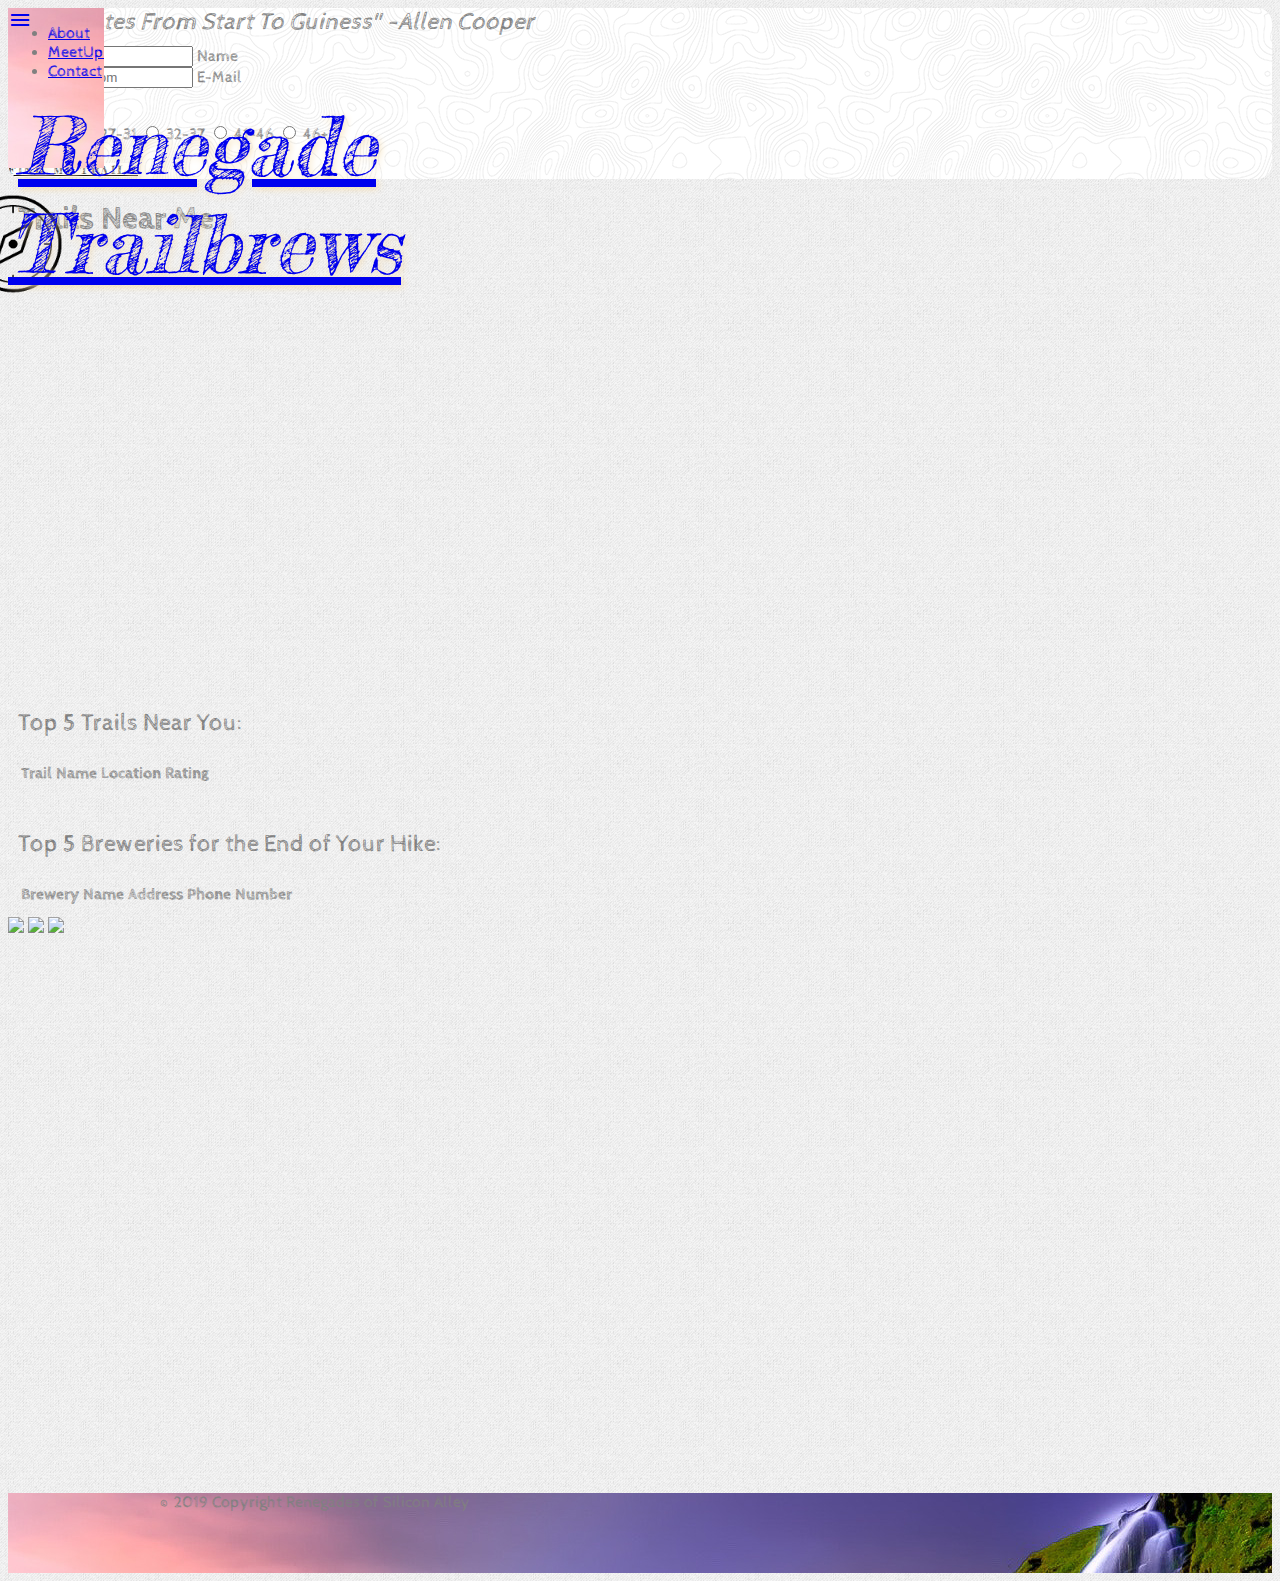
==== commit a572bc0c: "changed title" ====
--- a/index.html
+++ b/index.html
@@ -17,7 +17,7 @@
     <link href="https://fonts.googleapis.com/css?family=Cabin+Sketch|Fredericka+the+Great&display=fallback" rel="stylesheet">
     <!-- Link Project CSS -->
     <link type="text/css" rel="stylesheet" href="assets/css/style.css"/>
-    <title>Renegade TrailBrews</title>
+    <title>TrailBrews App</title>
 </head>
 
 <body>
@@ -144,7 +144,7 @@
         </div>
         </div>
     
-    <div class="carousel">
+    <div class="carousel s12">
         <a class="carousel-item" href="#one!"><img src="https://d11i9byukk4agg.cloudfront.net/app/public/assets/stories/1749/main_photo/large/tumblr_nr4axqkfXR1ri43n6o1_1280.jpg?1514614117"></a>
         <a class="carousel-item" href="#four!"><img src="https://66.media.tumblr.com/880cf1f775bb3a011b04e9d5e7222099/tumblr_nnac7jhORa1t7xuqto1_1280.jpg"></a>
         <a class="carousel-item" href="#five!"><img src="https://banknxt.com/wp-content/uploads/2015/05/SW_Josh-Felise.jpg"></a>
--- a/assets/css/style.css
+++ b/assets/css/style.css
@@ -1,3 +1,5 @@
+/*# sourceMappingURL=style.css.map */
+
 body {
     font-family: 'Cabin Sketch', cursive;
     color: grey;
@@ -7,12 +9,19 @@
 .logo {
     position: absolute;
     width: 100%;
+    z-index: -1;
 }
 
+.material-icons {
+    position: absolute;
+    z-index: 1;
+}
 .nav-wrapper {
     font-family: 'Cabin Sketch', cursive;
     background-image: url("../images/cascade-clouds-cool-wallpaper-210186-2.jpg");
     height: 160px !important;
+    position: absolute;
+    z-index: 1;
 }
 
 .page-footer {
@@ -55,31 +64,31 @@
 }
 
 #loc-button {
-    width: 200px;
-    font-family: 'Fredericka the Great', cursive;
-    font-size: 11px;
-    text-transform: uppercase;
-    letter-spacing: 2.5px;
-    font-weight: 500;
-    color: #000;
-    background-color: #fff;
-    border: none;
-    border-radius: 45px;
-    box-shadow: 0px 8px 15px rgba(0, 0, 0, 0.1);
-    transition: all 0.3s ease 0s;
-    cursor: pointer;
-    outline: none;
-    margin-bottom: 20px;
-    text-align: center;
-    vertical-align: middle;
-}
+        width: 200px;
+        font-family: 'Fredericka the Great', cursive;
+        font-size: 11px;
+        text-transform: uppercase;
+        letter-spacing: 2.5px;
+        font-weight: 500;
+        color: #000;
+        background-color: #fff;
+        border: none;
+        border-radius: 45px;
+        box-shadow: 0px 8px 15px rgba(0, 0, 0, 0.1);
+        transition: all 0.3s ease 0s;
+        cursor: pointer;
+        outline: none;
+        margin-bottom: 20px;
+        text-align: center;
+        vertical-align: middle;
+    }
     
-#loc-button:hover {
-    background-color: rgb(73, 122, 76);
-    box-shadow: 0px 15px 20px rgba(9, 145, 90, 0.4);
-    color: #fff;
-    transform: translateY(-7px);
-    }
+    #loc-button:hover {
+        background-color: rgb(73, 122, 76);
+        box-shadow: 0px 15px 20px rgba(9, 145, 90, 0.4);
+        color: #fff;
+        transform: translateY(-7px);
+      }
 
 #map {
     height: 400px;
@@ -105,19 +114,19 @@
     color: grey;
 }
 
-#allenQuote {
-    font-size: 24px;
-    font-style: italic;
-    margin-bottom: 10px;
+    #allenQuote {
+        font-size: 24px;
+        font-style: italic;
+        margin-bottom: 10px;
     }
 
-.modal {
-    background-image: url("../images/topography/topography.png");
-    color: grey;
-    border-radius: 15px;
-    overflow-y:auto;
-}
-    
+    .modal {
+        background-image: url("../images/topography/topography.png");
+        color: grey;
+        border-radius: 15px;
+        overflow-y: scroll;
+    }
+
 p {
     display: inline-block;
 }
@@ -128,7 +137,6 @@
 }
 
 .card {
-    /* height: 550px !important; */
     padding: 10px;
     overflow-y: auto;
 }
@@ -140,4 +148,4 @@
 
 .carousel .carousel-item {
     width: 600px;
-}+}
